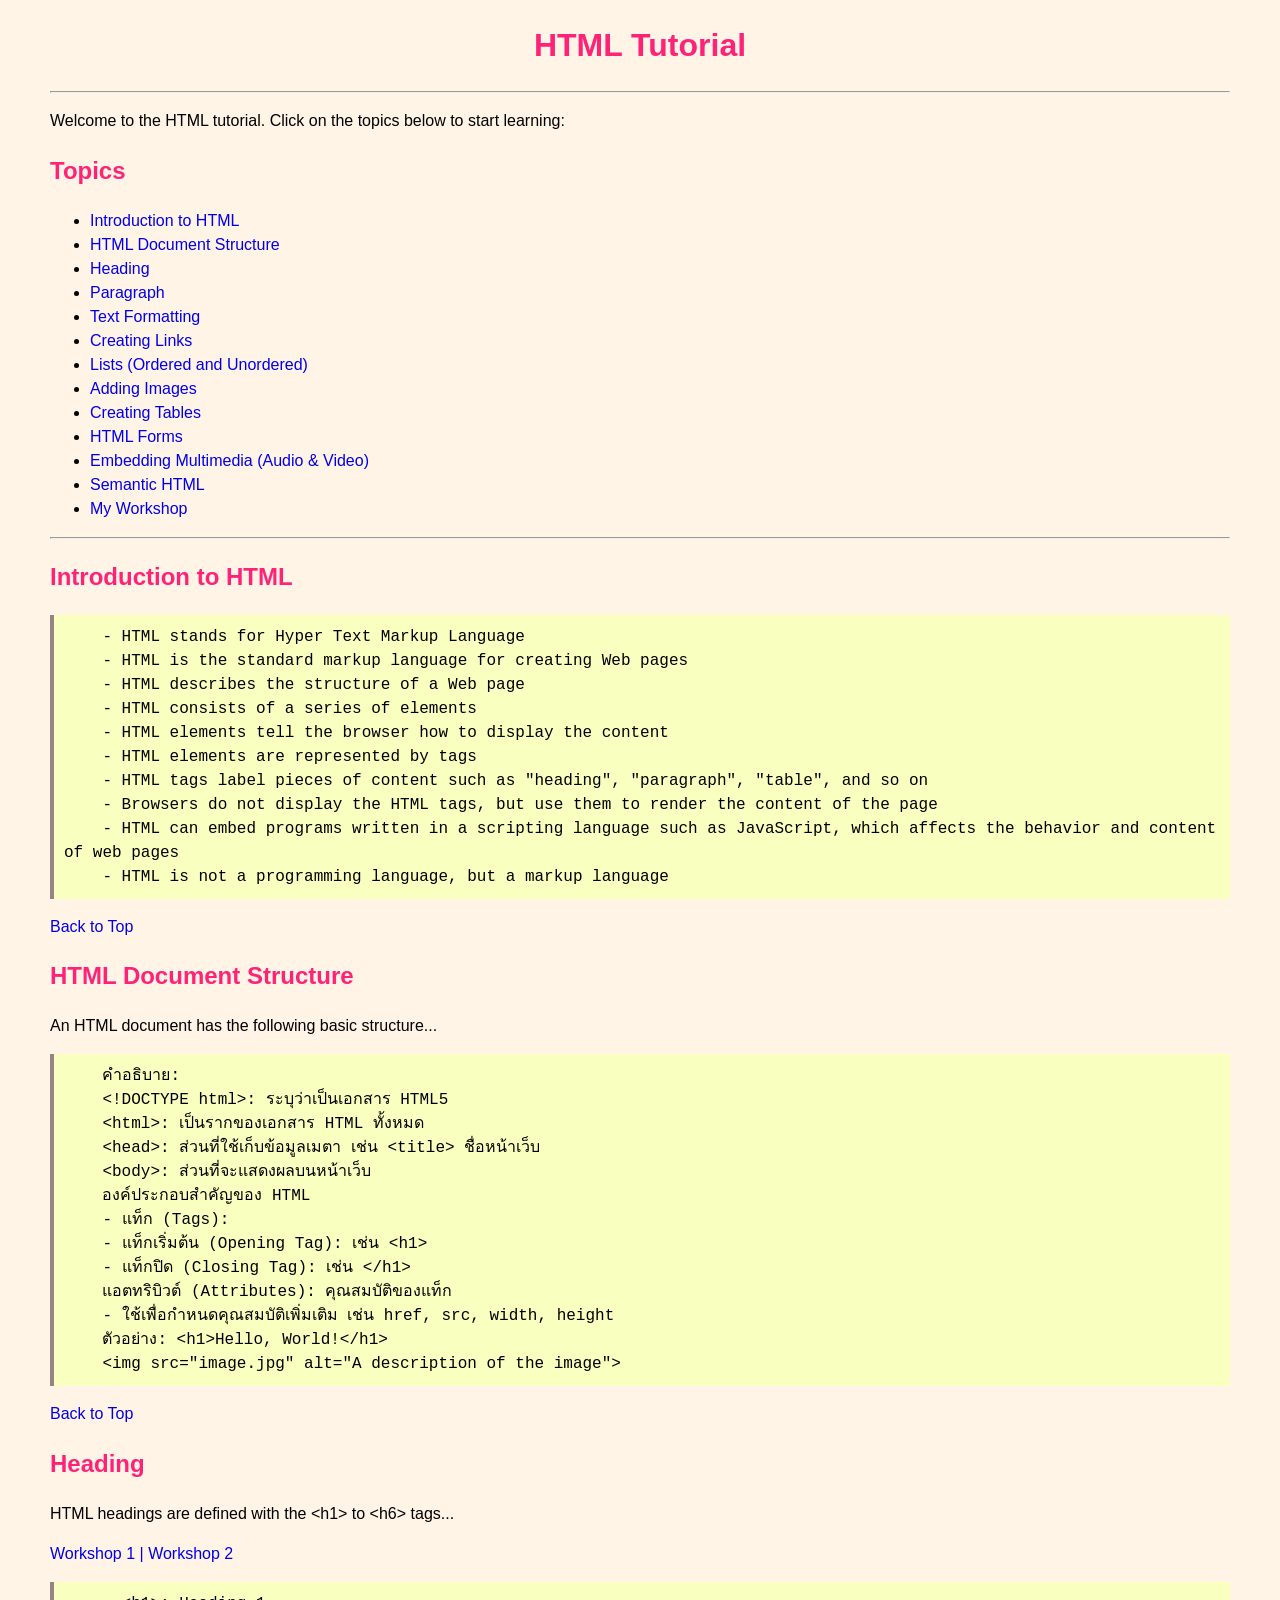
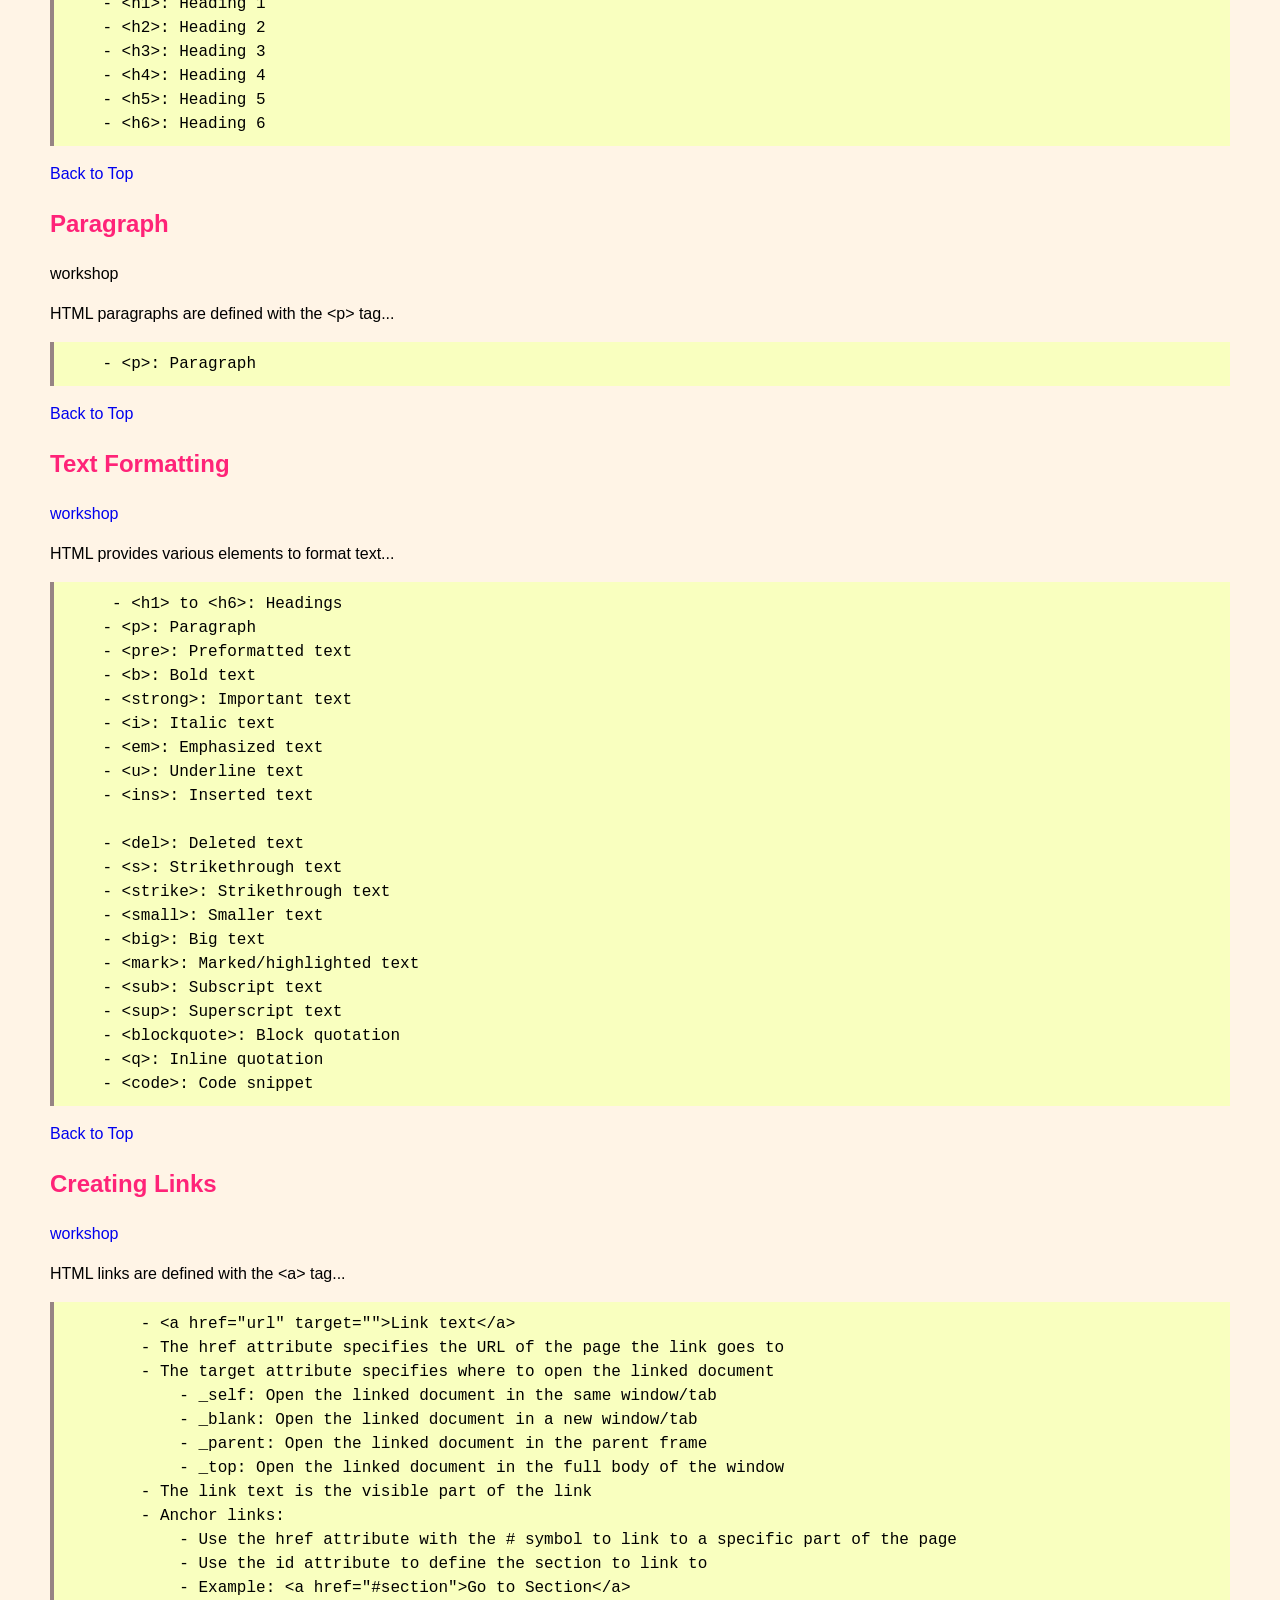
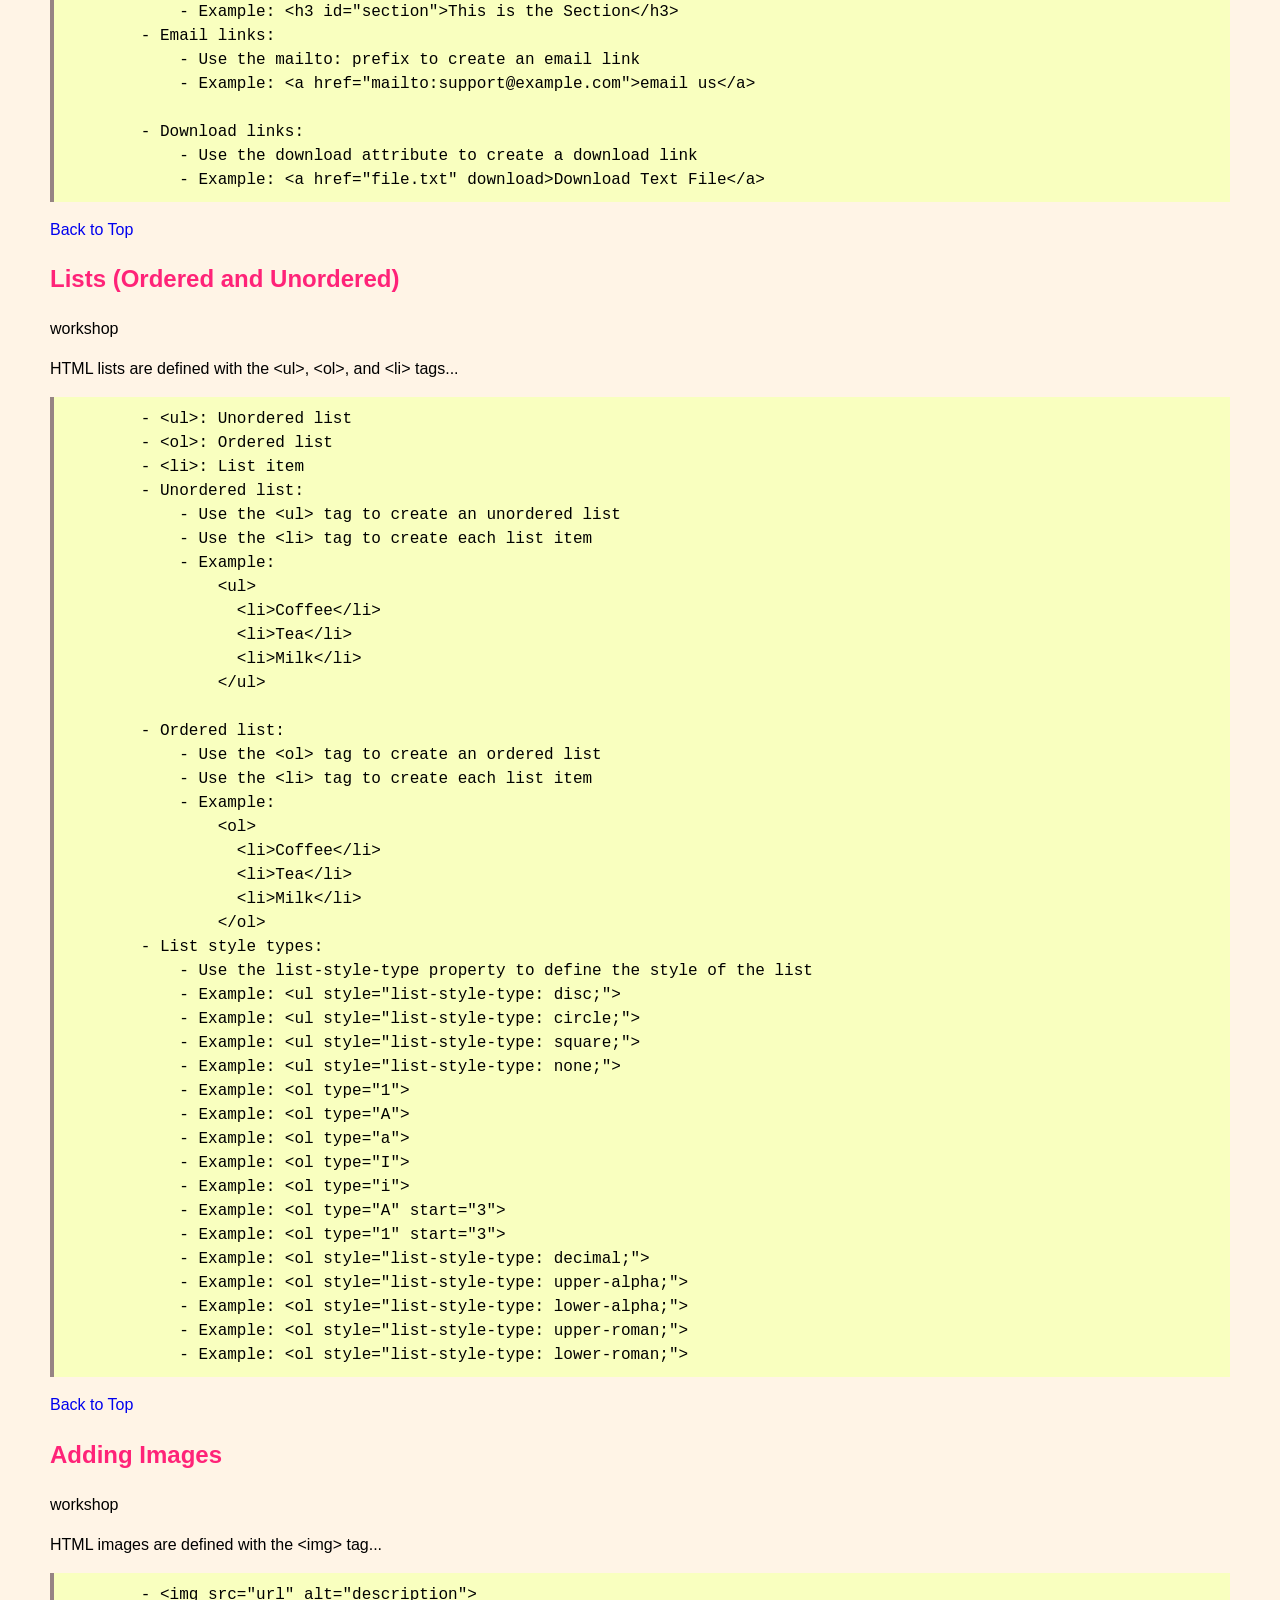
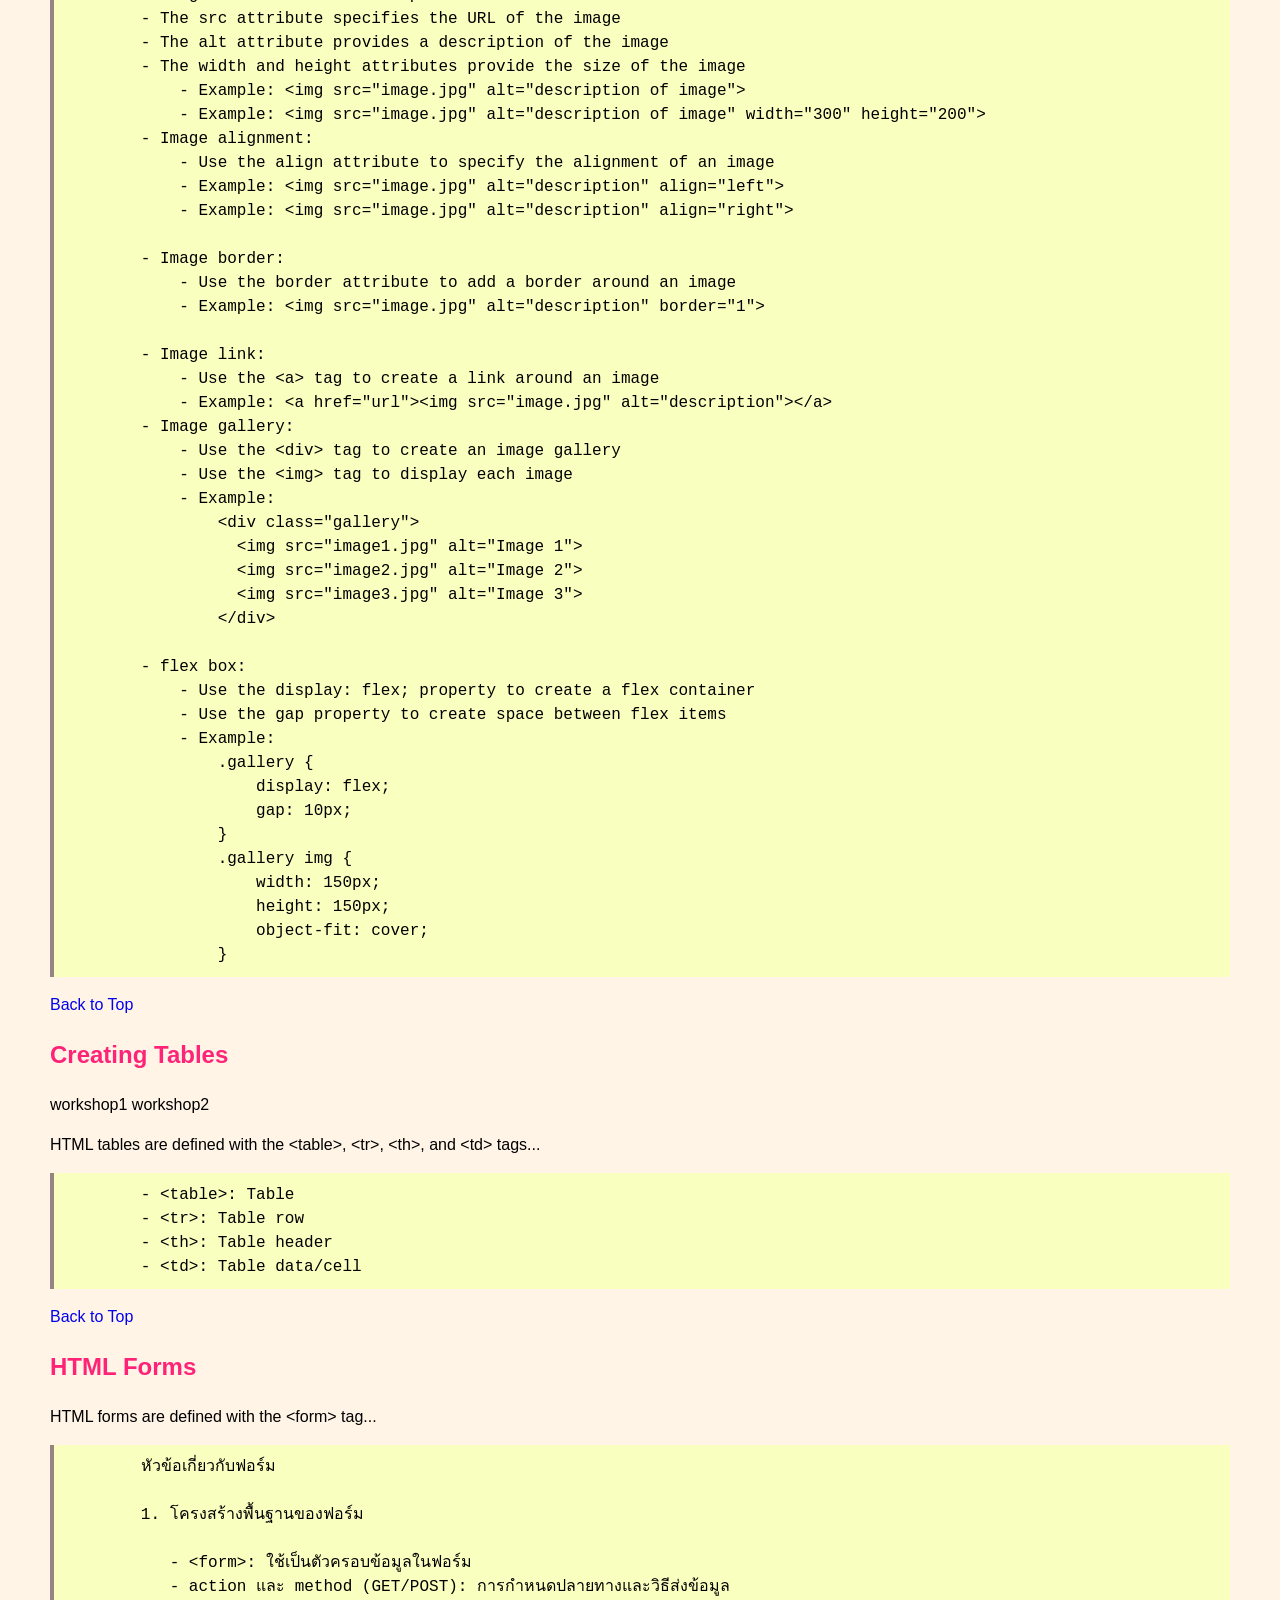
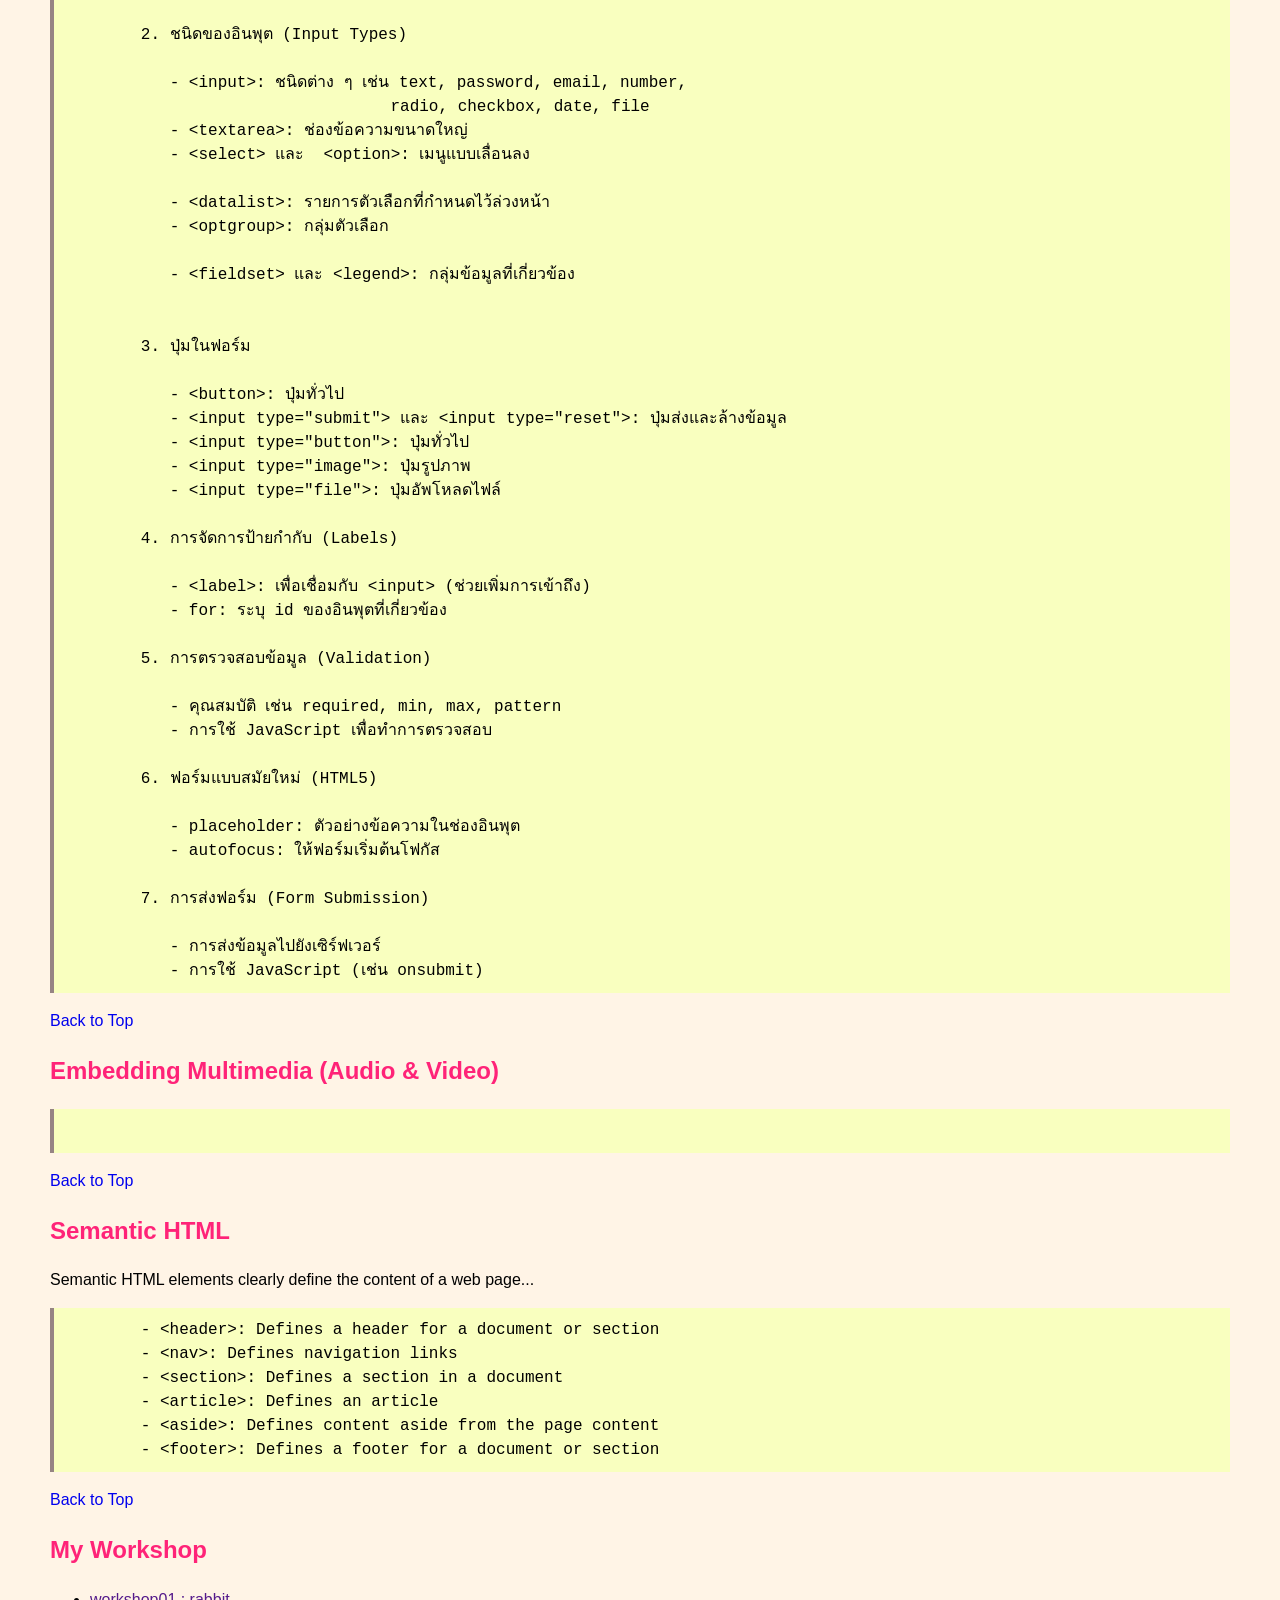
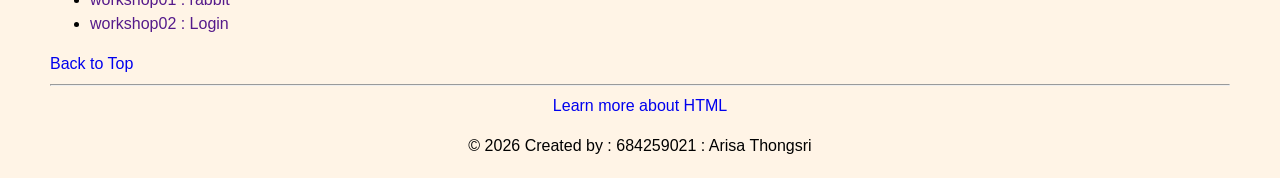
==== index.html @ 9a0ce516 "first commit" ====
<!DOCTYPE html>
<html lang="en">

<head>
    <meta charset="UTF-8">
    <meta name="viewport" content="width=device-width, initial-scale=1.0">
    <meta name="description" content="Learning aboutHTML">
    <title>HTML Tutorial : 684259021</title>


    <!-- คลุมแล้วใช้คำสั่ง ctrl+shift+p เลือกEmmet wrap ใส่แท็กที่ต้องการ เช่น a href-->
    <!-- Internal Style CSS -->
    <style>
        html {
            scroll-behavior: smooth;
            /*เลื่อนหน้าจอแบบนุ่มนวล ให้ใช้แยกออกมาข้างนอกจากbody*/
            line-height: 1.5;
        }

        body {
            font-family: Arial, sans-serif;
            background-color: rgb(255, 244, 230);
            margin: 20px 50px;
        }

        h1 {
            color: rgb(255, 35, 120);
            text-align: center;
        }

        h2 {
            color: rgb(255, 35, 120);
        }

        pre {
            background-color: rgb(249, 255, 191);
            padding: 10px;
            border-left: 4px solid #968484;

            white-space: pre-wrap;
            font-size: 16px;
        }

        a {
            text-decoration: none;
        }

        a:hover {
            color: red;
            /*text-decoration: underline; จิ้มแล้วมีเส้นใต้*/
        }

        .text-center

        /*class -> . อยู่ด้านหน้า*/
            {
            text-align: center;
        }
    </style>
</head>

<body>

    <h1 id="top">HTML Tutorial</h1>
    <hr>
    <p>Welcome to the HTML tutorial. Click on the topics below to start learning:</p>
    <h2>Topics</h2>

    <!-- Topics -->
    <ul>
        <li><a href="#introduction">Introduction to HTML</a></li>
        <li><a href="#structure">HTML Document Structure</a></li>
        <li><a href="#heading">Heading</a></li>
        <li><a href="#paragraph">Paragraph</a></li>
        <li><a href="#formatting">Text Formatting</a></li>
        <li><a href="#links">Creating Links</a></li>
        <li><a href="#lists">Lists (Ordered and Unordered)</a></li>
        <li><a href="#images">Adding Images</a></li>
        <li><a href="#tables">Creating Tables</a></li>
        <li><a href="#forms">HTML Forms</a></li>
        <li><a href="#multimedia">Embedding Multimedia (Audio & Video)</a></li>
        <li><a href="#semantic">Semantic HTML</a></li>
        <li><a href="#workshop">My Workshop</a></li>
    </ul>
    <hr>

    <!-- Content -->
    <h2 id="introduction">Introduction to HTML</h2>
    <pre>
    - HTML stands for Hyper Text Markup Language
    - HTML is the standard markup language for creating Web pages
    - HTML describes the structure of a Web page
    - HTML consists of a series of elements
    - HTML elements tell the browser how to display the content
    - HTML elements are represented by tags
    - HTML tags label pieces of content such as "heading", "paragraph", "table", and so on
    - Browsers do not display the HTML tags, but use them to render the content of the page
    - HTML can embed programs written in a scripting language such as JavaScript, which affects the behavior and content of web pages
    - HTML is not a programming language, but a markup language</pre>
    <a href="#top">Back to Top</a>


    <h2 id="structure">HTML Document Structure</h2>
    <p>An HTML document has the following basic structure...</p>
    <pre>
    คำอธิบาย:
    &lt;!DOCTYPE html&gt;: ระบุว่าเป็นเอกสาร HTML5
    &lt;html&gt;: เป็นรากของเอกสาร HTML ทั้งหมด
    &lt;head&gt;: ส่วนที่ใช้เก็บข้อมูลเมตา เช่น &lt;title&gt; ชื่อหน้าเว็บ
    &lt;body&gt;: ส่วนที่จะแสดงผลบนหน้าเว็บ
    องค์ประกอบสำคัญของ HTML
    - แท็ก (Tags):
    - แท็กเริ่มต้น (Opening Tag): เช่น &lt;h1&gt;
    - แท็กปิด (Closing Tag): เช่น &lt;/h1&gt;
    แอตทริบิวต์ (Attributes): คุณสมบัติของแท็ก
    - ใช้เพื่อกำหนดคุณสมบัติเพิ่มเติม เช่น href, src, width, height
    ตัวอย่าง: &lt;h1&gt;Hello, World!&lt;/h1&gt;
    &lt;img src="image.jpg" alt="A description of the image"&gt; </pre>
    <a href="#top">Back to Top</a>


    <h2 id="heading">Heading</h2>
    <p>HTML headings are defined with the &lt;h1&gt; to &lt;h6&gt; tags... </p>
    <a href="W03-01-heading.html">Workshop 1</a>
    <a href="W03-02-heading.html">| Workshop 2</a>
    <pre>
    - &lt;h1&gt;: Heading 1 
    - &lt;h2&gt;: Heading 2 
    - &lt;h3&gt;: Heading 3 
    - &lt;h4&gt;: Heading 4 
    - &lt;h5&gt;: Heading 5 
    - &lt;h6&gt;: Heading 6</pre>
    <a href="#top">Back to Top</a>


    <h2 id="paragraph">Paragraph</h2>
    <p>workshop</p>
    <p>HTML paragraphs are defined with the &lt;p&gt; tag...</p>
    <pre>
    - &lt;p&gt;: Paragraph </pre>
    <a href="#top">Back to Top</a>


    <h2 id="formatting">Text Formatting</h2>
    <a href="W04-01-formatting.html">workshop</a>
    <p>HTML provides various elements to format text...</p>
    <pre>
     - &lt;h1&gt; to &lt;h6&gt;: Headings 
    - &lt;p&gt;: Paragraph 
    - &lt;pre&gt;: Preformatted text 
    - &lt;b&gt;: Bold text 
    - &lt;strong&gt;: Important text 
    - &lt;i&gt;: Italic text 
    - &lt;em&gt;: Emphasized text 
    - &lt;u&gt;: Underline text 
    - &lt;ins&gt;: Inserted text 
     
    - &lt;del&gt;: Deleted text 
    - &lt;s&gt;: Strikethrough text 
    - &lt;strike&gt;: Strikethrough text 
    - &lt;small&gt;: Smaller text 
    - &lt;big&gt;: Big text 
    - &lt;mark&gt;: Marked/highlighted text 
    - &lt;sub&gt;: Subscript text 
    - &lt;sup&gt;: Superscript text 
    - &lt;blockquote&gt;: Block quotation 
    - &lt;q&gt;: Inline quotation 
    - &lt;code&gt;: Code snippet </pre>
    <a href="#top">Back to Top</a>


    <h2 id="links">Creating Links</h2>
    <a href="W06-01-link-and-img.html">workshop</a>
    <p>HTML links are defined with the &lt;a&gt; tag... </p>
    <pre>
        - &lt;a href="url" target=""&gt;Link text&lt;/a&gt; 
        - The href attribute specifies the URL of the page the link goes to 
        - The target attribute specifies where to open the linked document 
            - _self: Open the linked document in the same window/tab 
            - _blank: Open the linked document in a new window/tab 
            - _parent: Open the linked document in the parent frame 
            - _top: Open the linked document in the full body of the window 
        - The link text is the visible part of the link 
        - Anchor links: 
            - Use the href attribute with the # symbol to link to a specific part of the page 
            - Use the id attribute to define the section to link to 
            - Example: &lt;a href="#section"&gt;Go to Section&lt;/a&gt; 
            - Example: &lt;h3 id="section"&gt;This is the Section&lt;/h3&gt; 
        - Email links: 
            - Use the mailto: prefix to create an email link 
            - Example: &lt;a href="mailto:support@example.com">email us&lt;/a&gt; 
       
        - Download links: 
            - Use the download attribute to create a download link 
            - Example: &lt;a href="file.txt" download&gt;Download Text File&lt;/a&gt;</pre>
    <a href="#top">Back to Top</a>


    <h2 id="lists">Lists (Ordered and Unordered)</h2>
    <p>workshop</p>
    <p>HTML lists are defined with the &lt;ul&gt;, &lt;ol&gt;, and &lt;li&gt; tags...</p>
    <pre>
        - &lt;ul&gt;: Unordered list 
        - &lt;ol&gt;: Ordered list 
        - &lt;li&gt;: List item 
        - Unordered list: 
            - Use the &lt;ul&gt; tag to create an unordered list 
            - Use the &lt;li&gt; tag to create each list item 
            - Example: 
                &lt;ul&gt; 
                  &lt;li&gt;Coffee&lt;/li&gt; 
                  &lt;li&gt;Tea&lt;/li&gt; 
                  &lt;li&gt;Milk&lt;/li&gt; 
                &lt;/ul&gt; 
       
        - Ordered list: 
            - Use the &lt;ol&gt; tag to create an ordered list 
            - Use the &lt;li&gt; tag to create each list item 
            - Example: 
                &lt;ol&gt; 
                  &lt;li&gt;Coffee&lt;/li&gt; 
                  &lt;li&gt;Tea&lt;/li&gt; 
                  &lt;li&gt;Milk&lt;/li&gt; 
                &lt;/ol&gt; 
        - List style types: 
            - Use the list-style-type property to define the style of the list 
            - Example: &lt;ul style="list-style-type: disc;"&gt; 
            - Example: &lt;ul style="list-style-type: circle;"&gt; 
            - Example: &lt;ul style="list-style-type: square;"&gt; 
            - Example: &lt;ul style="list-style-type: none;"&gt; 
            - Example: &lt;ol type="1"&gt; 
            - Example: &lt;ol type="A"&gt; 
            - Example: &lt;ol type="a"&gt; 
            - Example: &lt;ol type="I"&gt; 
            - Example: &lt;ol type="i"&gt; 
            - Example: &lt;ol type="A" start="3"&gt; 
            - Example: &lt;ol type="1" start="3"&gt; 
            - Example: &lt;ol style="list-style-type: decimal;"&gt; 
            - Example: &lt;ol style="list-style-type: upper-alpha;"&gt; 
            - Example: &lt;ol style="list-style-type: lower-alpha;"&gt; 
            - Example: &lt;ol style="list-style-type: upper-roman;"&gt; 
            - Example: &lt;ol style="list-style-type: lower-roman;"&gt;</pre>
    <a href="#top">Back to Top</a>


    <h2 id="images">Adding Images</h2>
    <p>workshop</p>
    <p>HTML images are defined with the &lt;img&gt; tag...</p>
    <pre>
        - &lt;img src="url" alt="description"&gt; 
        - The src attribute specifies the URL of the image 
        - The alt attribute provides a description of the image 
        - The width and height attributes provide the size of the image 
            - Example: &lt;img src="image.jpg" alt="description of image"&gt; 
            - Example: &lt;img src="image.jpg" alt="description of image" width="300" height="200"&gt; 
        - Image alignment: 
            - Use the align attribute to specify the alignment of an image 
            - Example: &lt;img src="image.jpg" alt="description" align="left"&gt; 
            - Example: &lt;img src="image.jpg" alt="description" align="right"&gt; 
       
        - Image border: 
            - Use the border attribute to add a border around an image 
            - Example: &lt;img src="image.jpg" alt="description" border="1"&gt; 
       
        - Image link: 
            - Use the &lt;a&gt; tag to create a link around an image 
            - Example: &lt;a href="url"&gt;&lt;img src="image.jpg" alt="description"&gt;&lt;/a&gt; 
        - Image gallery: 
            - Use the &lt;div&gt; tag to create an image gallery 
            - Use the &lt;img&gt; tag to display each image 
            - Example: 
                &lt;div class="gallery"&gt; 
                  &lt;img src="image1.jpg" alt="Image 1"&gt; 
                  &lt;img src="image2.jpg" alt="Image 2"&gt; 
                  &lt;img src="image3.jpg" alt="Image 3"&gt; 
                &lt;/div&gt; 
       
        - flex box: 
            - Use the display: flex; property to create a flex container 
            - Use the gap property to create space between flex items 
            - Example: 
                .gallery { 
                    display: flex; 
                    gap: 10px; 
                } 
                .gallery img { 
                    width: 150px; 
                    height: 150px; 
                    object-fit: cover; 
                } </pre>
    <a href="#top">Back to Top</a>


    <h2 id="tables">Creating Tables</h2>
    <p>workshop1 workshop2</p>
    <p>HTML tables are defined with the &lt;table&gt;, &lt;tr&gt;, &lt;th&gt;, and &lt;td&gt; tags...</p>
    <pre>
        - &lt;table&gt;: Table 
        - &lt;tr&gt;: Table row 
        - &lt;th&gt;: Table header 
        - &lt;td&gt;: Table data/cell </pre>
    <a href="#top">Back to Top</a>


    <h2 id="forms">HTML Forms</h2>
    <p>HTML forms are defined with the &lt;form&gt; tag... </p>
    <pre>
        หัวข้อเกี่ยวกับฟอร์ม 
     
        1. โครงสร้างพื้นฐานของฟอร์ม 
     
           - &lt;form>: ใช้เป็นตัวครอบข้อมูลในฟอร์ม 
           - action และ method (GET/POST): การกำหนดปลายทางและวิธีส่งข้อมูล 
     
        2. ชนิดของอินพุต (Input Types) 
     
           - &lt;input>: ชนิดต่าง ๆ เช่น text, password, email, number,  
                                  radio, checkbox, date, file 
           - &lt;textarea>: ช่องข้อความขนาดใหญ่ 
           - &lt;select> และ  &lt;option>: เมนูแบบเลื่อนลง   
     
           - &lt;datalist>: รายการตัวเลือกที่กำหนดไว้ล่วงหน้า 
           - &lt;optgroup>: กลุ่มตัวเลือก 
     
           - &lt;fieldset> และ &lt;legend>: กลุ่มข้อมูลที่เกี่ยวข้อง 
     
     
        3. ปุ่มในฟอร์ม 
     
           - &lt;button>: ปุ่มทั่วไป 
           - &lt;input type="submit"> และ &lt;input type="reset">: ปุ่มส่งและล้างข้อมูล 
           - &lt;input type="button">: ปุ่มทั่วไป 
           - &lt;input type="image">: ปุ่มรูปภาพ 
           - &lt;input type="file">: ปุ่มอัพโหลดไฟล์ 
     
        4. การจัดการป้ายกำกับ (Labels) 
     
           - &lt;label>: เพื่อเชื่อมกับ &lt;input> (ช่วยเพิ่มการเข้าถึง) 
           - for: ระบุ id ของอินพุตที่เกี่ยวข้อง 
     
        5. การตรวจสอบข้อมูล (Validation) 
     
           - คุณสมบัติ เช่น required, min, max, pattern 
           - การใช้ JavaScript เพื่อทำการตรวจสอบ 
     
        6. ฟอร์มแบบสมัยใหม่ (HTML5) 
     
           - placeholder: ตัวอย่างข้อความในช่องอินพุต 
           - autofocus: ให้ฟอร์มเริ่มต้นโฟกัส 
     
        7. การส่งฟอร์ม (Form Submission) 
     
           - การส่งข้อมูลไปยังเซิร์ฟเวอร์ 
           - การใช้ JavaScript (เช่น onsubmit)</pre>
    <a href="#top">Back to Top</a>


    <h2 id="multimedia">Embedding Multimedia (Audio & Video)</h2>
    <pre>

</pre>
    <a href="#top">Back to Top</a>


    <h2 id="semantic">Semantic HTML</h2>
    <p>Semantic HTML elements clearly define the content of a web page...</p>
    <pre>
        - &lt;header&gt;: Defines a header for a document or section 
        - &lt;nav&gt;: Defines navigation links 
        - &lt;section&gt;: Defines a section in a document 
        - &lt;article&gt;: Defines an article 
        - &lt;aside&gt;: Defines content aside from the page content 
        - &lt;footer&gt;: Defines a footer for a document or section 
</pre>
    <a href="#top">Back to Top</a>


    <h2 id="workshop">My Workshop</h2>
    <ul>
        <li><a href="">workshop01 : rabbit</a></li>
        <li><a href="">workshop02 : Login</a></li>
    </ul>
    <a href="#top">Back to Top</a>
    <hr>

    <div class="text-center">
        <a href="https://www.w3schools.com/html/default.asp" class="">Learn more about HTML</a>
        <p>&copy; 2026 Created by : 684259021 : Arisa Thongsri</p>
    </div>

</body>

</html>

</html>
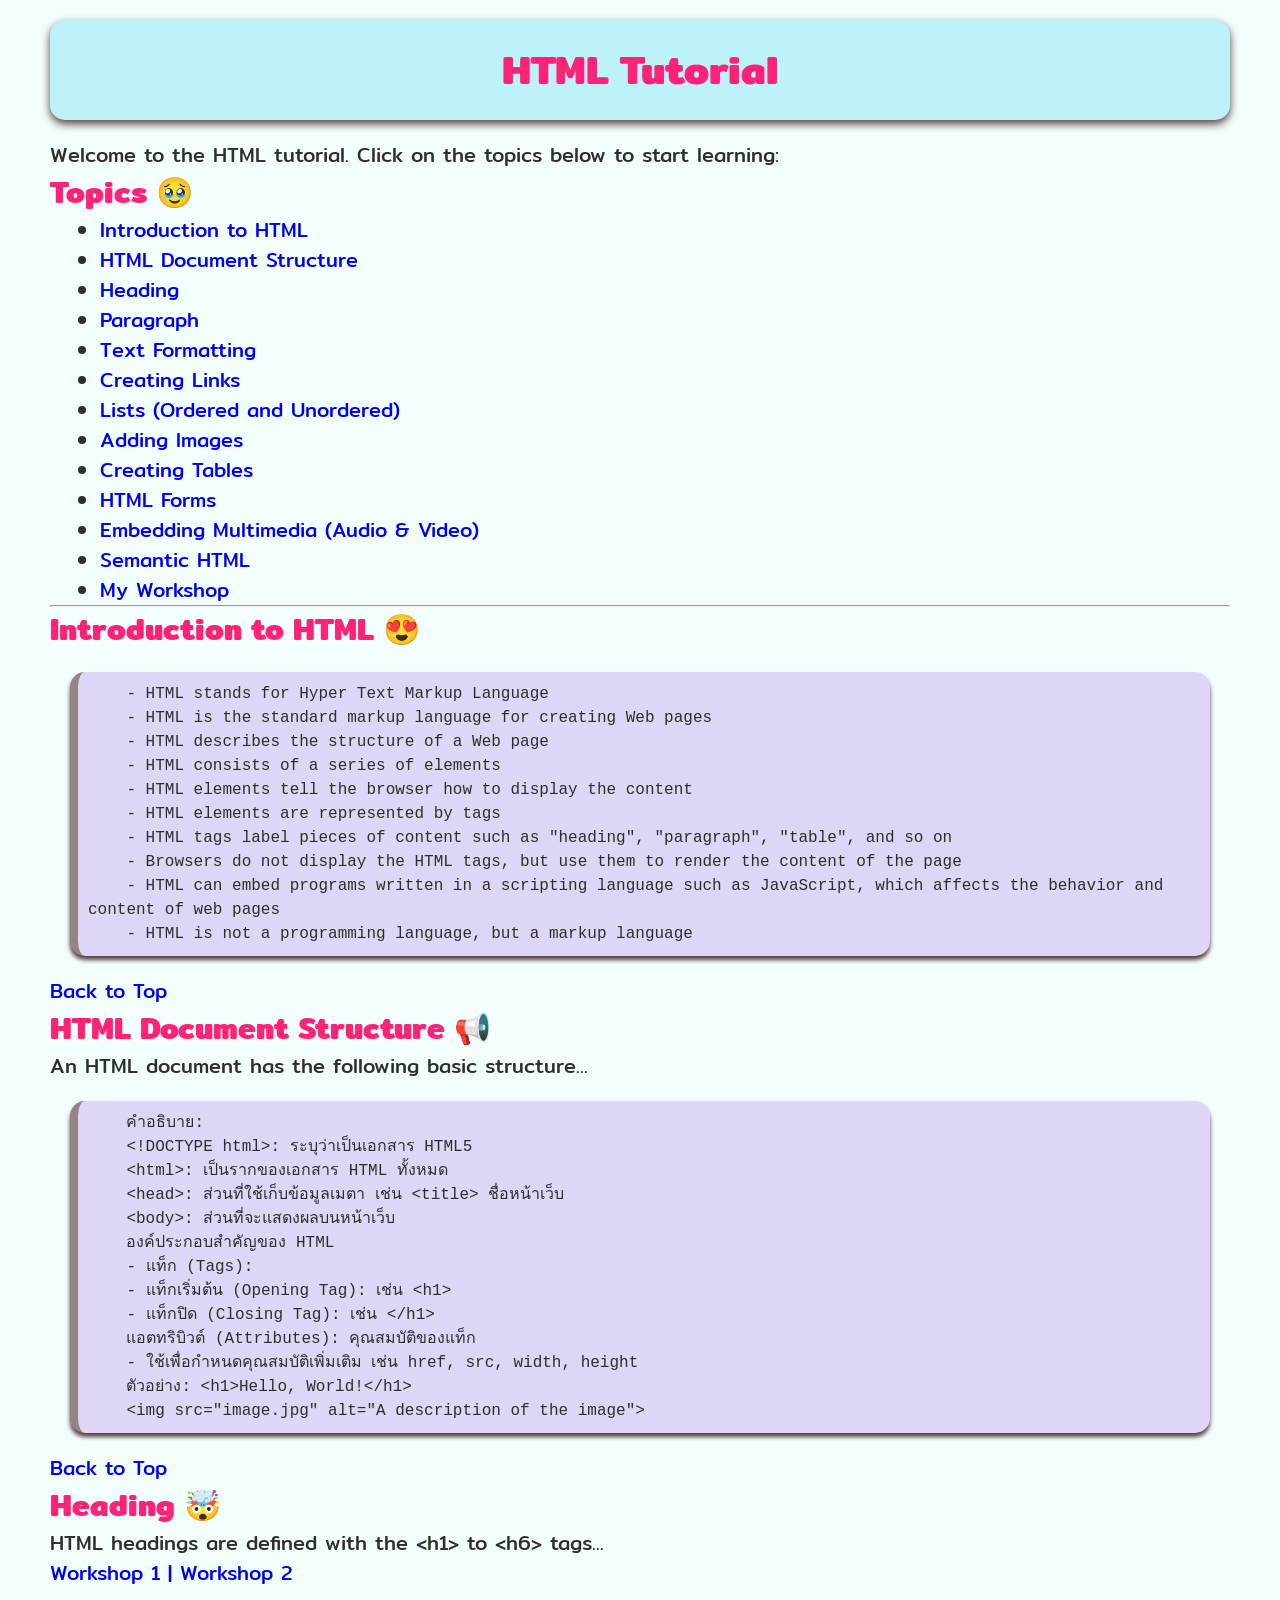
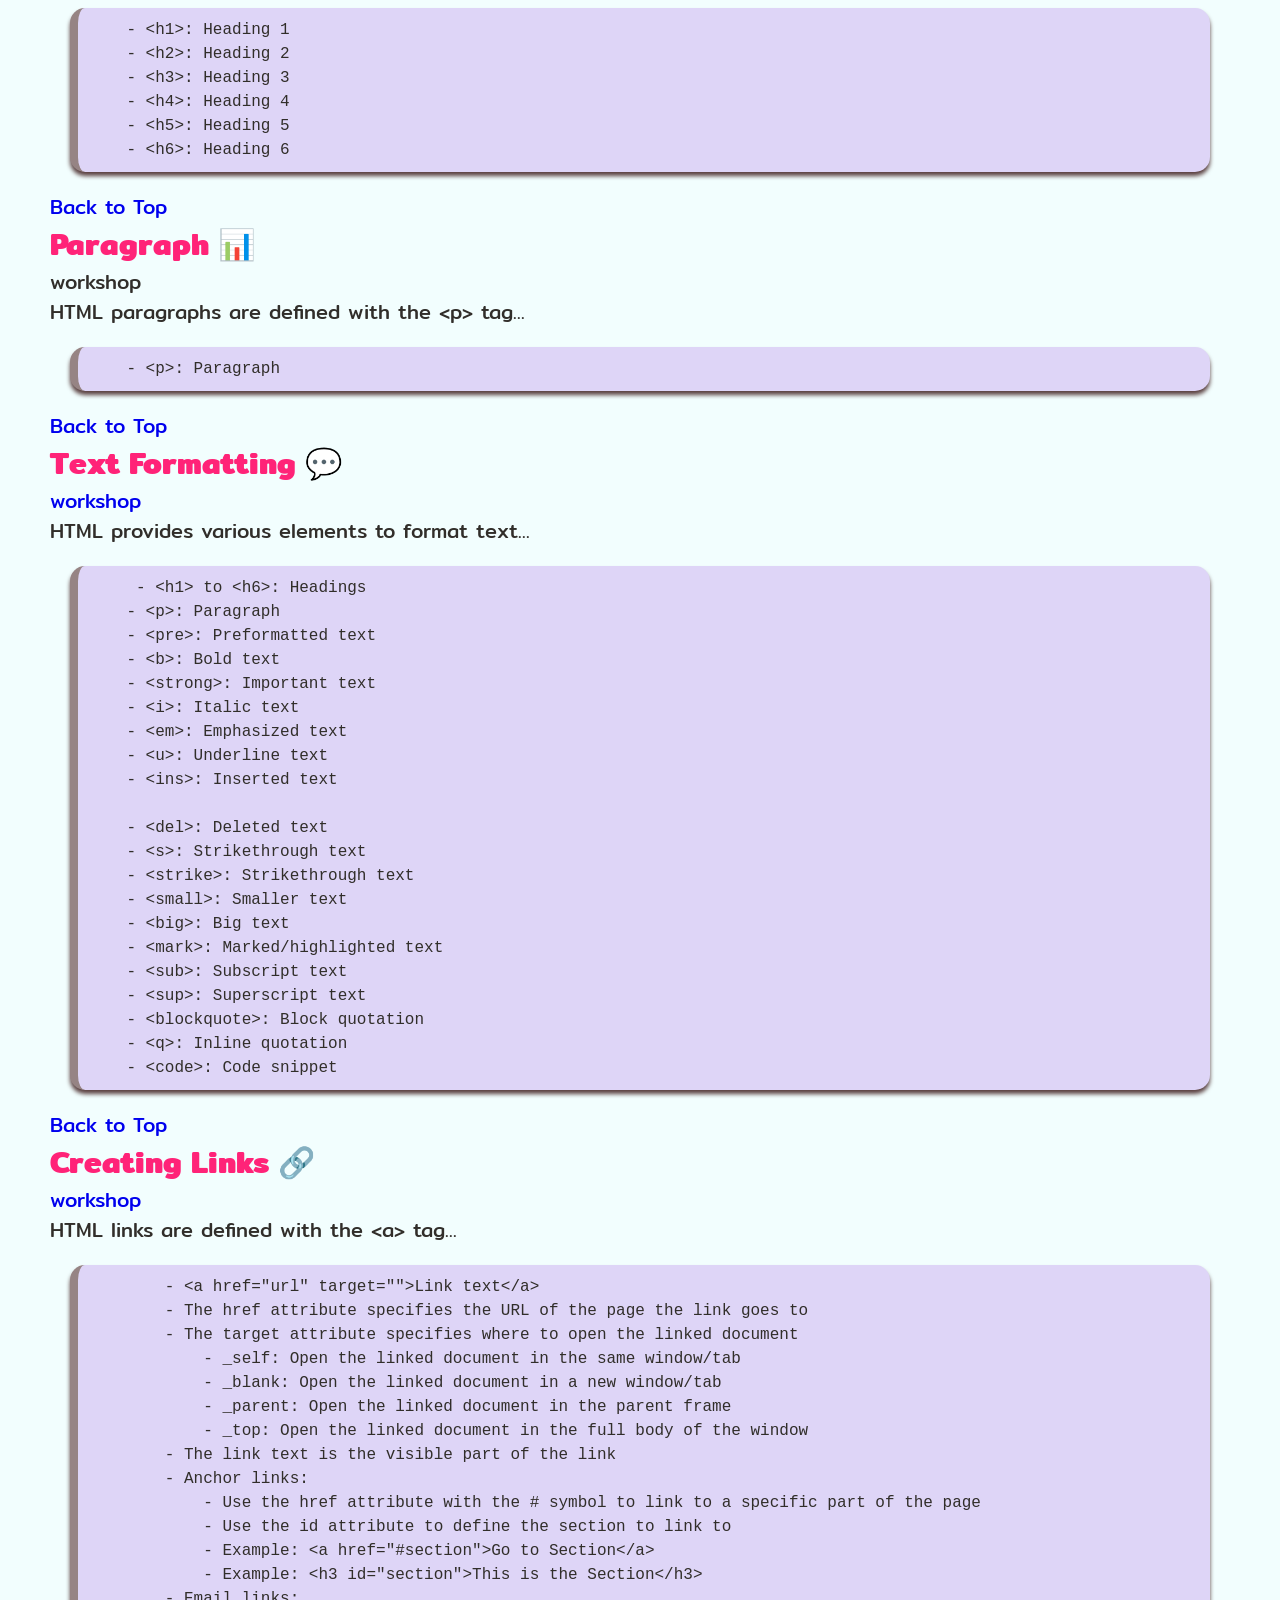
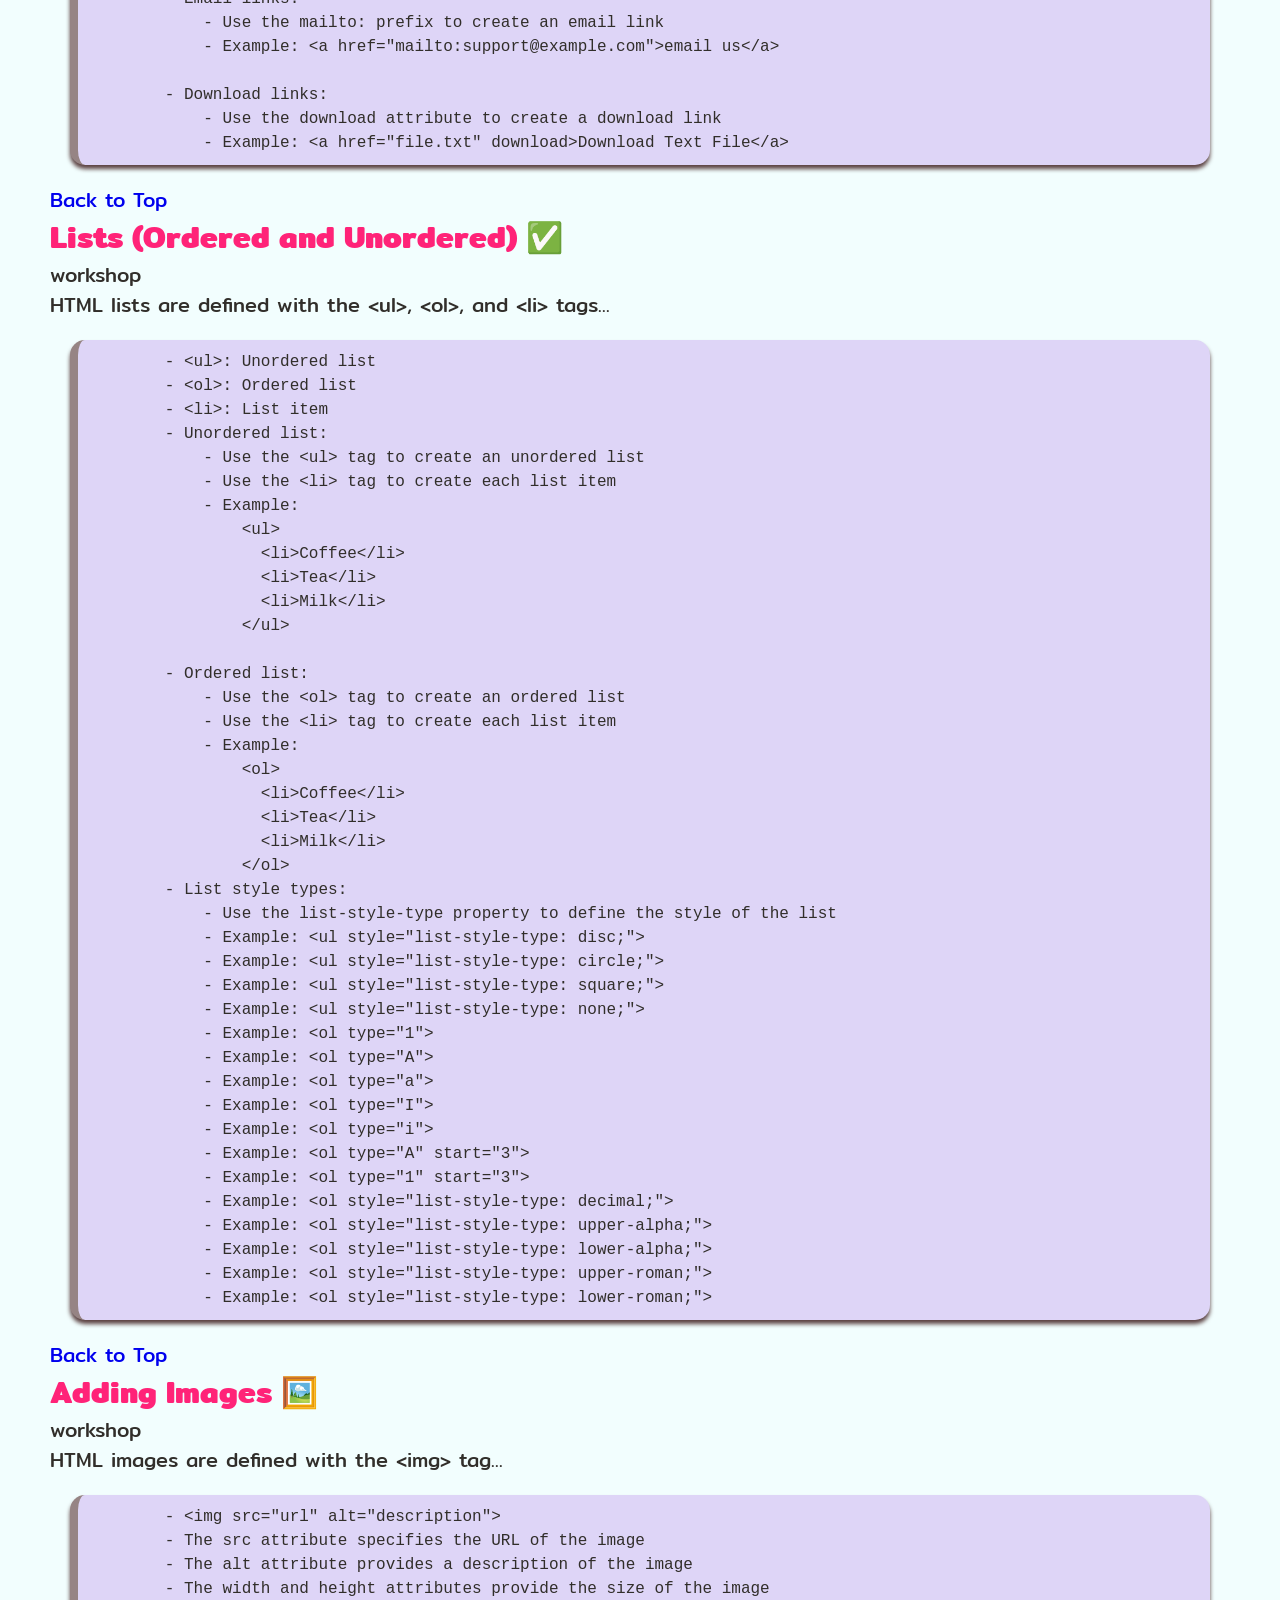
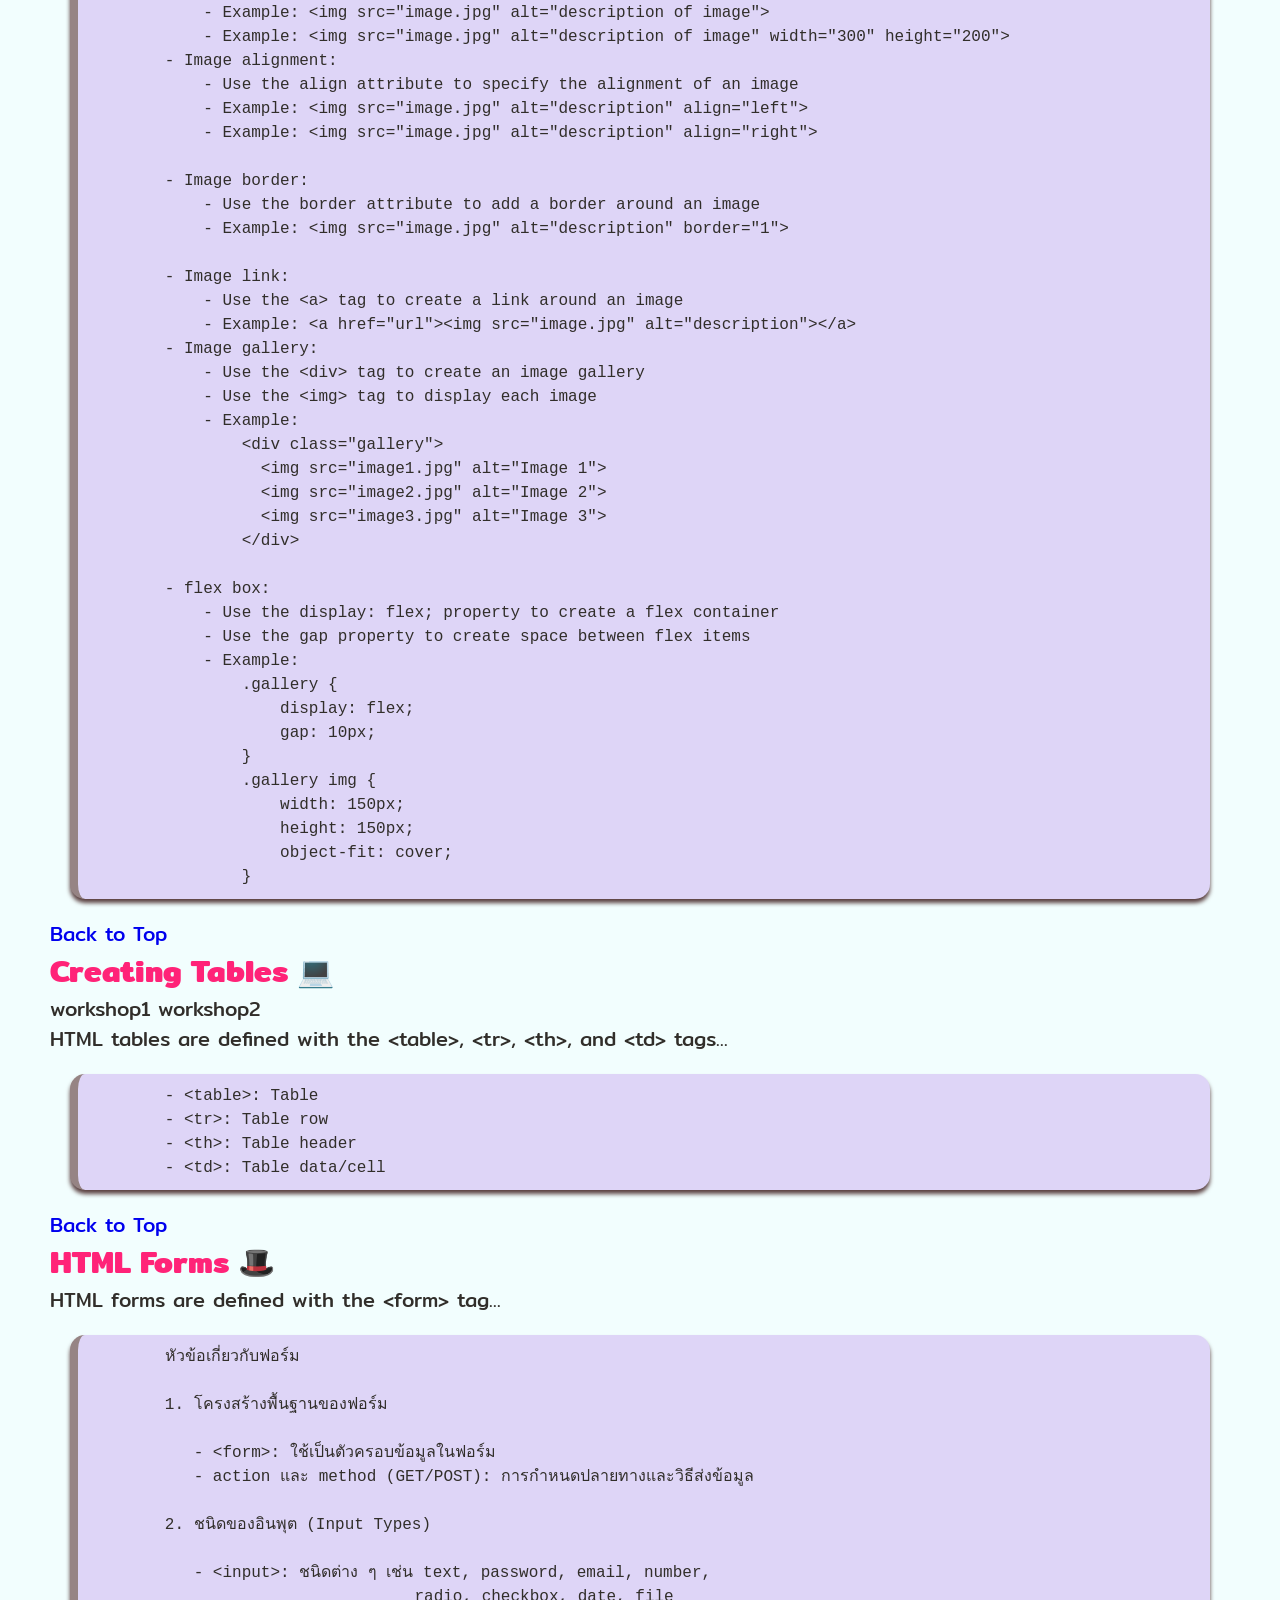
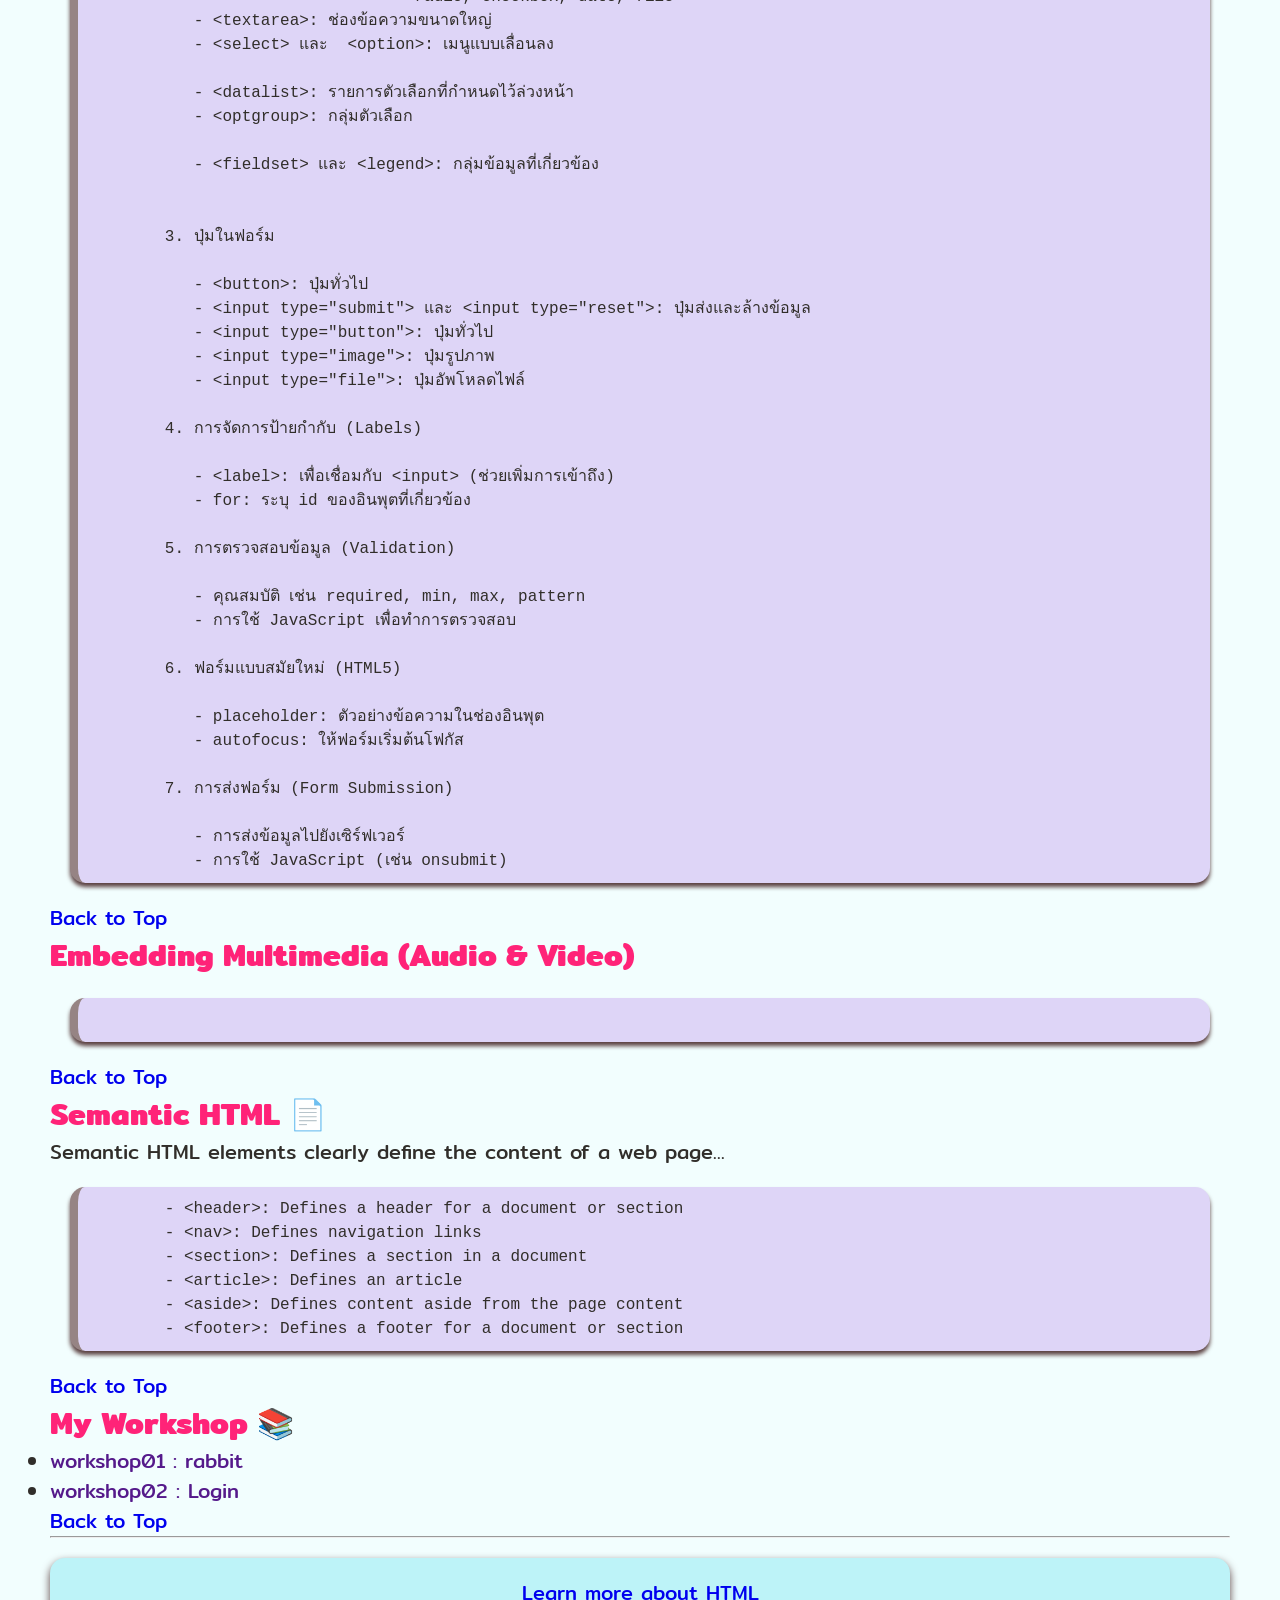
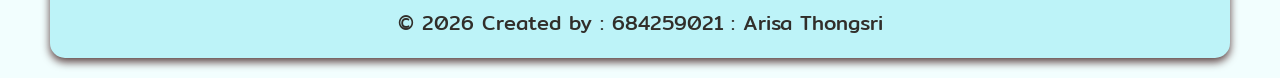
==== commit 55f303eb: "css-index" ====
--- a/index.html
+++ b/index.html
@@ -5,12 +5,17 @@
     <meta charset="UTF-8">
     <meta name="viewport" content="width=device-width, initial-scale=1.0">
     <meta name="description" content="Learning aboutHTML">
+    <link rel="stylesheet" href="css/W11-css-index.css">
+    <!-- Google font -->
+    <link rel="preconnect" href="https://fonts.googleapis.com">
+    <link rel="preconnect" href="https://fonts.gstatic.com" crossorigin>
+    <link href="https://fonts.googleapis.com/css2?family=Mitr:wght@300;400;500&display=swap" rel="stylesheet">
     <title>HTML Tutorial : 684259021</title>
 
 
     <!-- คลุมแล้วใช้คำสั่ง ctrl+shift+p เลือกEmmet wrap ใส่แท็กที่ต้องการ เช่น a href-->
     <!-- Internal Style CSS -->
-    <style>
+    <!-- <style>
         html {
             scroll-behavior: smooth;
             /*เลื่อนหน้าจอแบบนุ่มนวล ให้ใช้แยกออกมาข้างนอกจากbody*/
@@ -18,7 +23,7 @@
         }
 
         body {
-            font-family: Arial, sans-serif;
+            /* font-family: Arial, sans-serif; */
             background-color: rgb(255, 244, 230);
             margin: 20px 50px;
         }
@@ -56,36 +61,38 @@
             {
             text-align: center;
         }
-    </style>
+    </style> -->
 </head>
 
 <body>
 
     <h1 id="top">HTML Tutorial</h1>
+    <!-- <hr> -->
+    <p>Welcome to the HTML tutorial. Click on the topics below to start learning:</p>
+    <h2>Topics 🥹</h2>
+
+    <!-- Topics -->
+    <div class="topics">
+        <ul>
+            <li><a href="#introduction">Introduction to HTML</a></li>
+            <li><a href="#structure">HTML Document Structure</a></li>
+            <li><a href="#heading">Heading</a></li>
+            <li><a href="#paragraph">Paragraph</a></li>
+            <li><a href="#formatting">Text Formatting</a></li>
+            <li><a href="#links">Creating Links</a></li>
+            <li><a href="#lists">Lists (Ordered and Unordered)</a></li>
+            <li><a href="#images">Adding Images</a></li>
+            <li><a href="#tables">Creating Tables</a></li>
+            <li><a href="#forms">HTML Forms</a></li>
+            <li><a href="#multimedia">Embedding Multimedia (Audio & Video)</a></li>
+            <li><a href="#semantic">Semantic HTML</a></li>
+            <li><a href="#workshop">My Workshop</a></li>
+        </ul>
+    </div>
     <hr>
-    <p>Welcome to the HTML tutorial. Click on the topics below to start learning:</p>
-    <h2>Topics</h2>
-
-    <!-- Topics -->
-    <ul>
-        <li><a href="#introduction">Introduction to HTML</a></li>
-        <li><a href="#structure">HTML Document Structure</a></li>
-        <li><a href="#heading">Heading</a></li>
-        <li><a href="#paragraph">Paragraph</a></li>
-        <li><a href="#formatting">Text Formatting</a></li>
-        <li><a href="#links">Creating Links</a></li>
-        <li><a href="#lists">Lists (Ordered and Unordered)</a></li>
-        <li><a href="#images">Adding Images</a></li>
-        <li><a href="#tables">Creating Tables</a></li>
-        <li><a href="#forms">HTML Forms</a></li>
-        <li><a href="#multimedia">Embedding Multimedia (Audio & Video)</a></li>
-        <li><a href="#semantic">Semantic HTML</a></li>
-        <li><a href="#workshop">My Workshop</a></li>
-    </ul>
-    <hr>
 
     <!-- Content -->
-    <h2 id="introduction">Introduction to HTML</h2>
+    <h2 id="introduction">Introduction to HTML 😍</h2>
     <pre>
     - HTML stands for Hyper Text Markup Language
     - HTML is the standard markup language for creating Web pages
@@ -100,7 +107,7 @@
     <a href="#top">Back to Top</a>
 
 
-    <h2 id="structure">HTML Document Structure</h2>
+    <h2 id="structure">HTML Document Structure 📢</h2>
     <p>An HTML document has the following basic structure...</p>
     <pre>
     คำอธิบาย:
@@ -119,7 +126,7 @@
     <a href="#top">Back to Top</a>
 
 
-    <h2 id="heading">Heading</h2>
+    <h2 id="heading">Heading 🤯</h2>
     <p>HTML headings are defined with the &lt;h1&gt; to &lt;h6&gt; tags... </p>
     <a href="W03-01-heading.html">Workshop 1</a>
     <a href="W03-02-heading.html">| Workshop 2</a>
@@ -133,7 +140,7 @@
     <a href="#top">Back to Top</a>
 
 
-    <h2 id="paragraph">Paragraph</h2>
+    <h2 id="paragraph">Paragraph 📊</h2>
     <p>workshop</p>
     <p>HTML paragraphs are defined with the &lt;p&gt; tag...</p>
     <pre>
@@ -141,7 +148,7 @@
     <a href="#top">Back to Top</a>
 
 
-    <h2 id="formatting">Text Formatting</h2>
+    <h2 id="formatting">Text Formatting 💬</h2>
     <a href="W04-01-formatting.html">workshop</a>
     <p>HTML provides various elements to format text...</p>
     <pre>
@@ -169,7 +176,7 @@
     <a href="#top">Back to Top</a>
 
 
-    <h2 id="links">Creating Links</h2>
+    <h2 id="links">Creating Links 🔗</h2>
     <a href="W06-01-link-and-img.html">workshop</a>
     <p>HTML links are defined with the &lt;a&gt; tag... </p>
     <pre>
@@ -196,7 +203,7 @@
     <a href="#top">Back to Top</a>
 
 
-    <h2 id="lists">Lists (Ordered and Unordered)</h2>
+    <h2 id="lists">Lists (Ordered and Unordered) ✅</h2>
     <p>workshop</p>
     <p>HTML lists are defined with the &lt;ul&gt;, &lt;ol&gt;, and &lt;li&gt; tags...</p>
     <pre>
@@ -243,7 +250,7 @@
     <a href="#top">Back to Top</a>
 
 
-    <h2 id="images">Adding Images</h2>
+    <h2 id="images">Adding Images 🖼️</h2>
     <p>workshop</p>
     <p>HTML images are defined with the &lt;img&gt; tag...</p>
     <pre>
@@ -291,7 +298,7 @@
     <a href="#top">Back to Top</a>
 
 
-    <h2 id="tables">Creating Tables</h2>
+    <h2 id="tables">Creating Tables 💻</h2>
     <p>workshop1 workshop2</p>
     <p>HTML tables are defined with the &lt;table&gt;, &lt;tr&gt;, &lt;th&gt;, and &lt;td&gt; tags...</p>
     <pre>
@@ -302,7 +309,7 @@
     <a href="#top">Back to Top</a>
 
 
-    <h2 id="forms">HTML Forms</h2>
+    <h2 id="forms">HTML Forms 🎩</h2>
     <p>HTML forms are defined with the &lt;form&gt; tag... </p>
     <pre>
         หัวข้อเกี่ยวกับฟอร์ม 
@@ -362,7 +369,7 @@
     <a href="#top">Back to Top</a>
 
 
-    <h2 id="semantic">Semantic HTML</h2>
+    <h2 id="semantic">Semantic HTML 📄</h2>
     <p>Semantic HTML elements clearly define the content of a web page...</p>
     <pre>
         - &lt;header&gt;: Defines a header for a document or section 
@@ -375,7 +382,7 @@
     <a href="#top">Back to Top</a>
 
 
-    <h2 id="workshop">My Workshop</h2>
+    <h2 id="workshop">My Workshop 📚</h2>
     <ul>
         <li><a href="">workshop01 : rabbit</a></li>
         <li><a href="">workshop02 : Login</a></li>
--- a/css/W11-css-index.css
+++ b/css/W11-css-index.css
@@ -0,0 +1,81 @@
+* {
+    margin: 0px;
+    padding: 0px;
+    box-sizing: border-box;
+}
+
+body {
+    font-family: "Mitr";
+    background-color: rgb(242, 254, 254);
+    color: rgb(49, 46, 42);
+    line-height: 1.5;
+    font-size: 20px;
+
+    padding: 20px 50px;
+}
+
+html {
+    scroll-behavior: smooth;
+    /*เลื่อนหน้าจอแบบนุ่มนวล ให้ใช้แยกออกมาข้างนอกจากbody*/
+    line-height: 1.5;
+}
+
+h1 {
+    color: rgb(255, 35, 120);
+    text-align: center;
+}
+
+h2 {
+    color: rgb(255, 35, 120);
+}
+
+pre {
+    background-color: rgb(222, 213, 247);
+    padding: 10px;
+    border-left: 8px solid #968484;
+
+    white-space: pre-wrap;
+    font-size: 16px;
+
+    border-radius: 15px;
+    box-shadow: 0 4px 4px #5a4040;
+    margin: 20px;
+}
+
+a {
+    text-decoration: none;
+}
+
+a:hover {
+    color: red;
+    /*text-decoration: underline; จิ้มแล้วมีเส้นใต้*/
+    background-color: white;
+    padding: 5px;
+    border-radius: 15px;
+}
+
+.text-center{
+    text-align: center;
+    background-color: #bdf3f8;
+    border-radius: 15px;
+    box-shadow: 0 4px 8px #5a4040;
+    margin-top: 20px;
+    padding: 20px;
+}
+/*class -> . อยู่ด้านหน้า*/
+/* id -> # อยู่ด้านหน้า */
+
+/* ---------------------------Head---------------------------------- */
+#top {
+    background-color: #bdf3f8;
+    padding: 20px 0px;
+    font-size: 40px;
+
+    border-radius: 15px;
+    box-shadow: 0 4px 8px #5a4040;
+    margin-bottom: 20px;
+}
+
+.topics {
+    padding: 0 50px;
+}
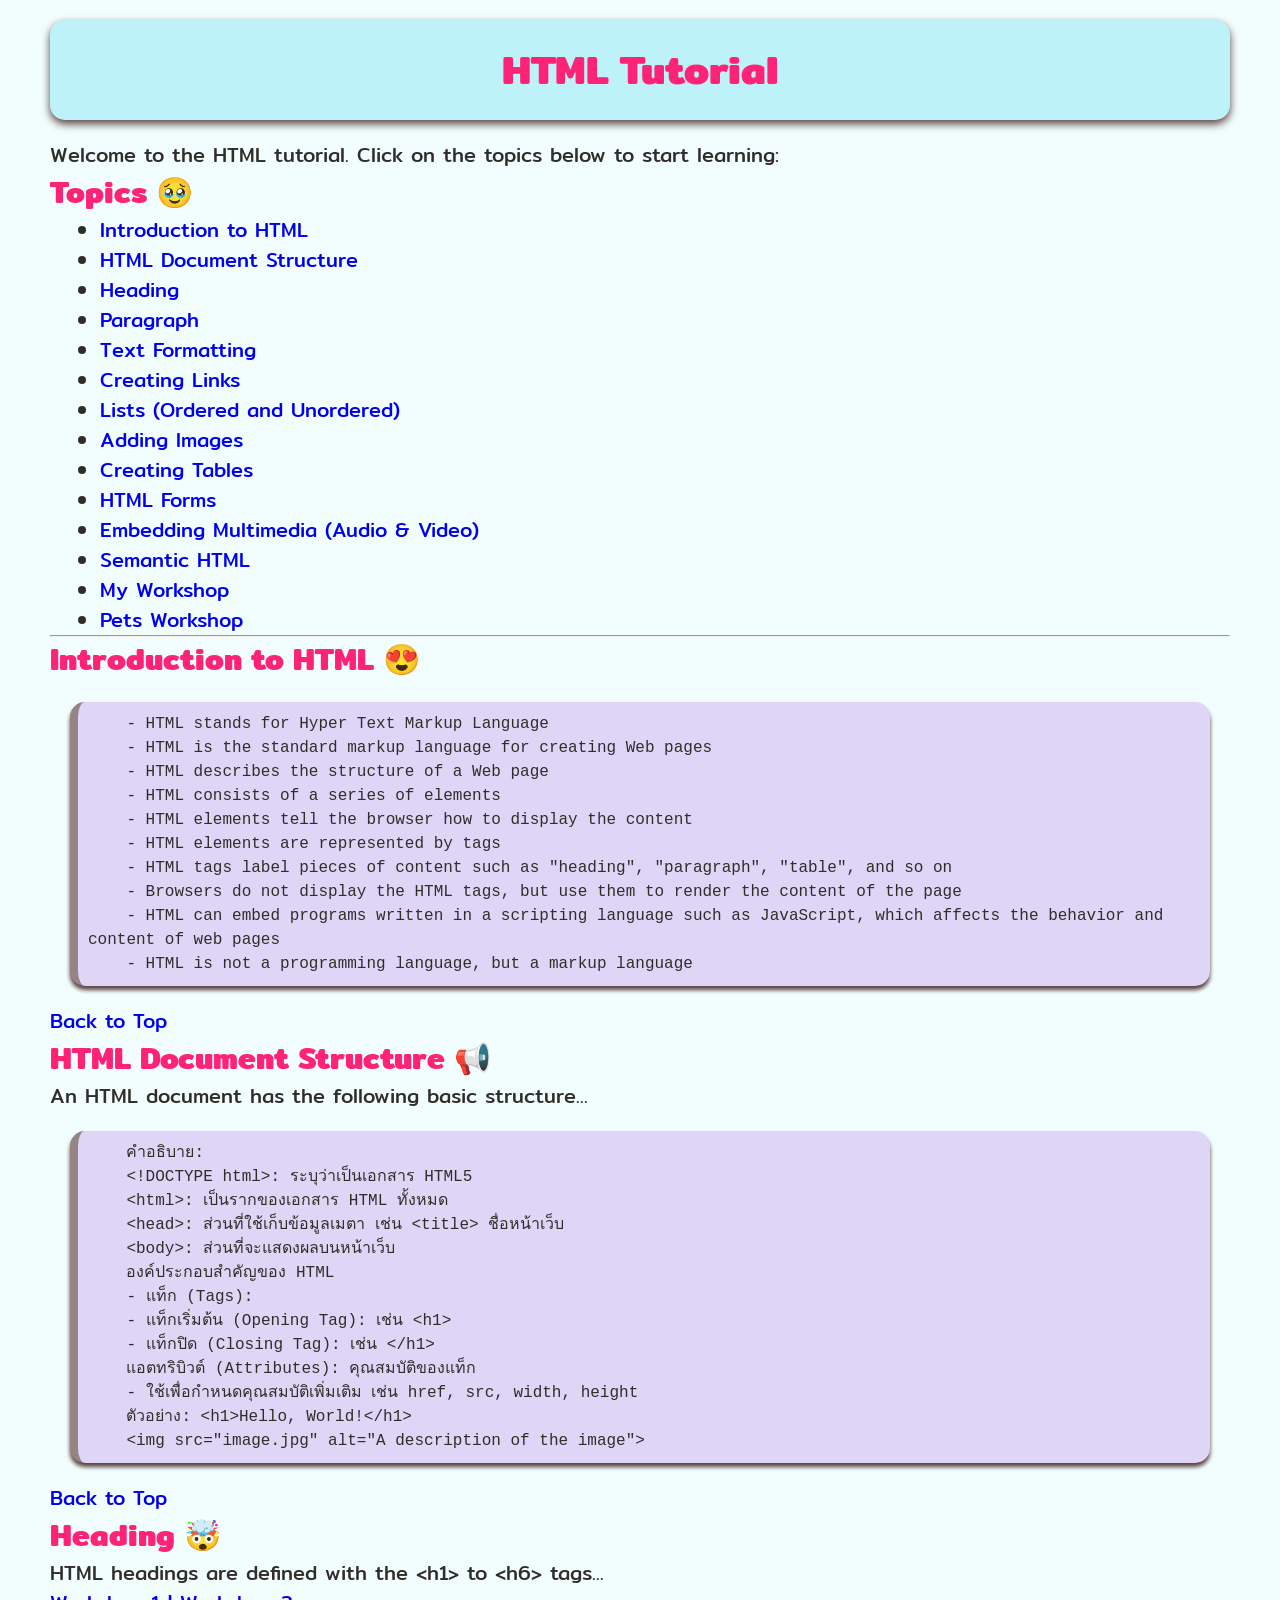
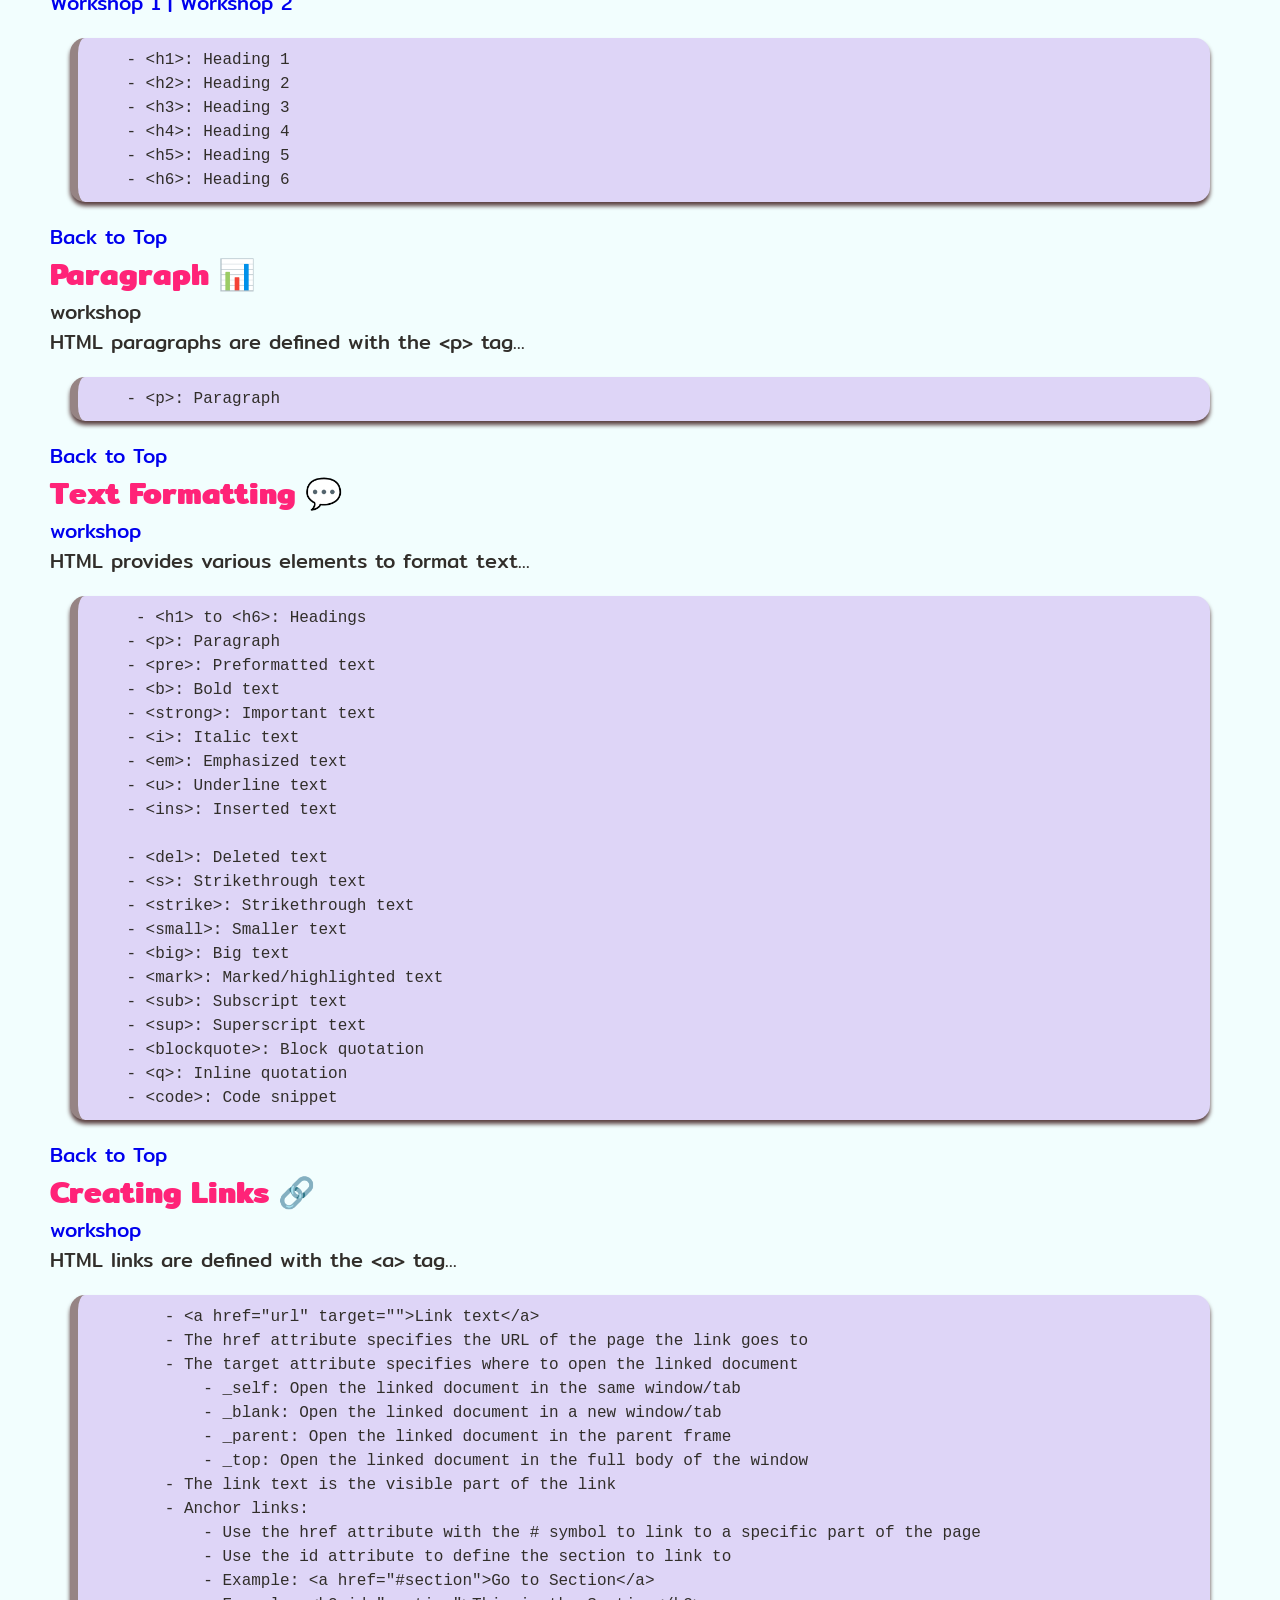
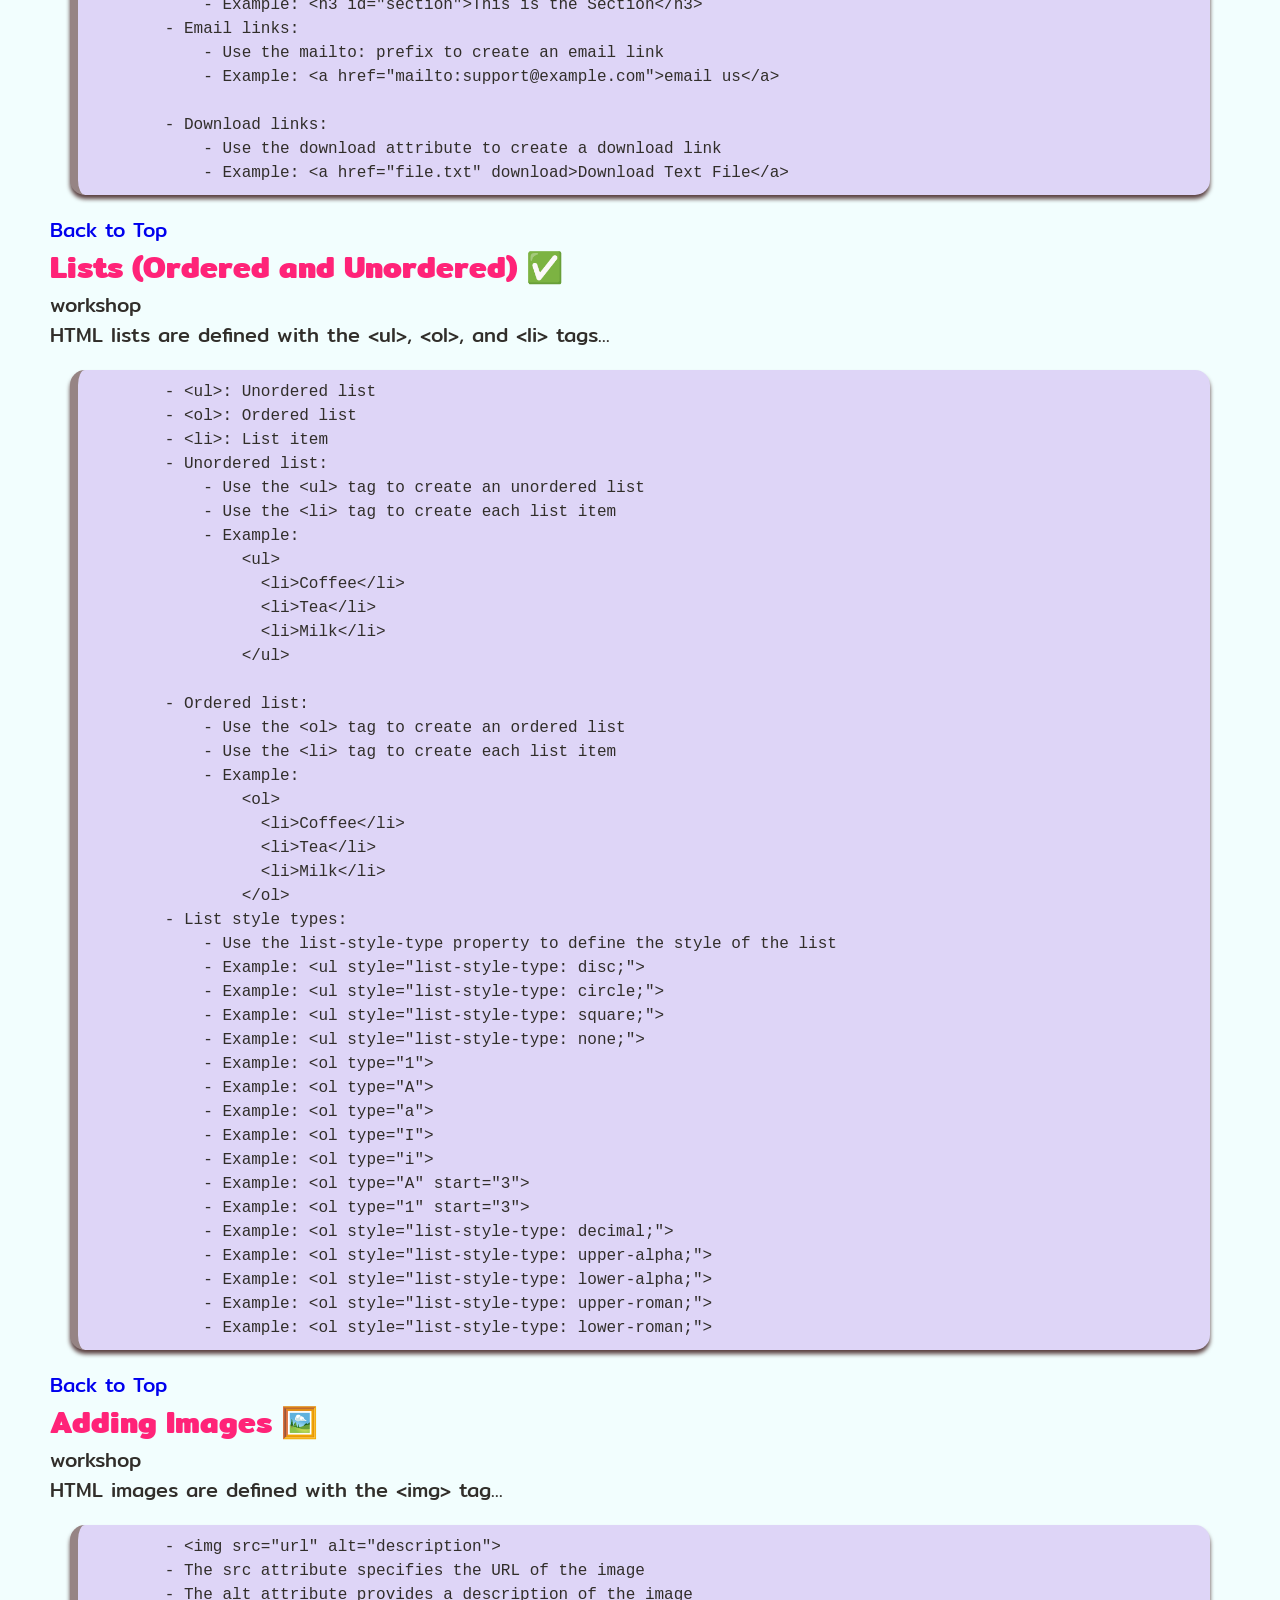
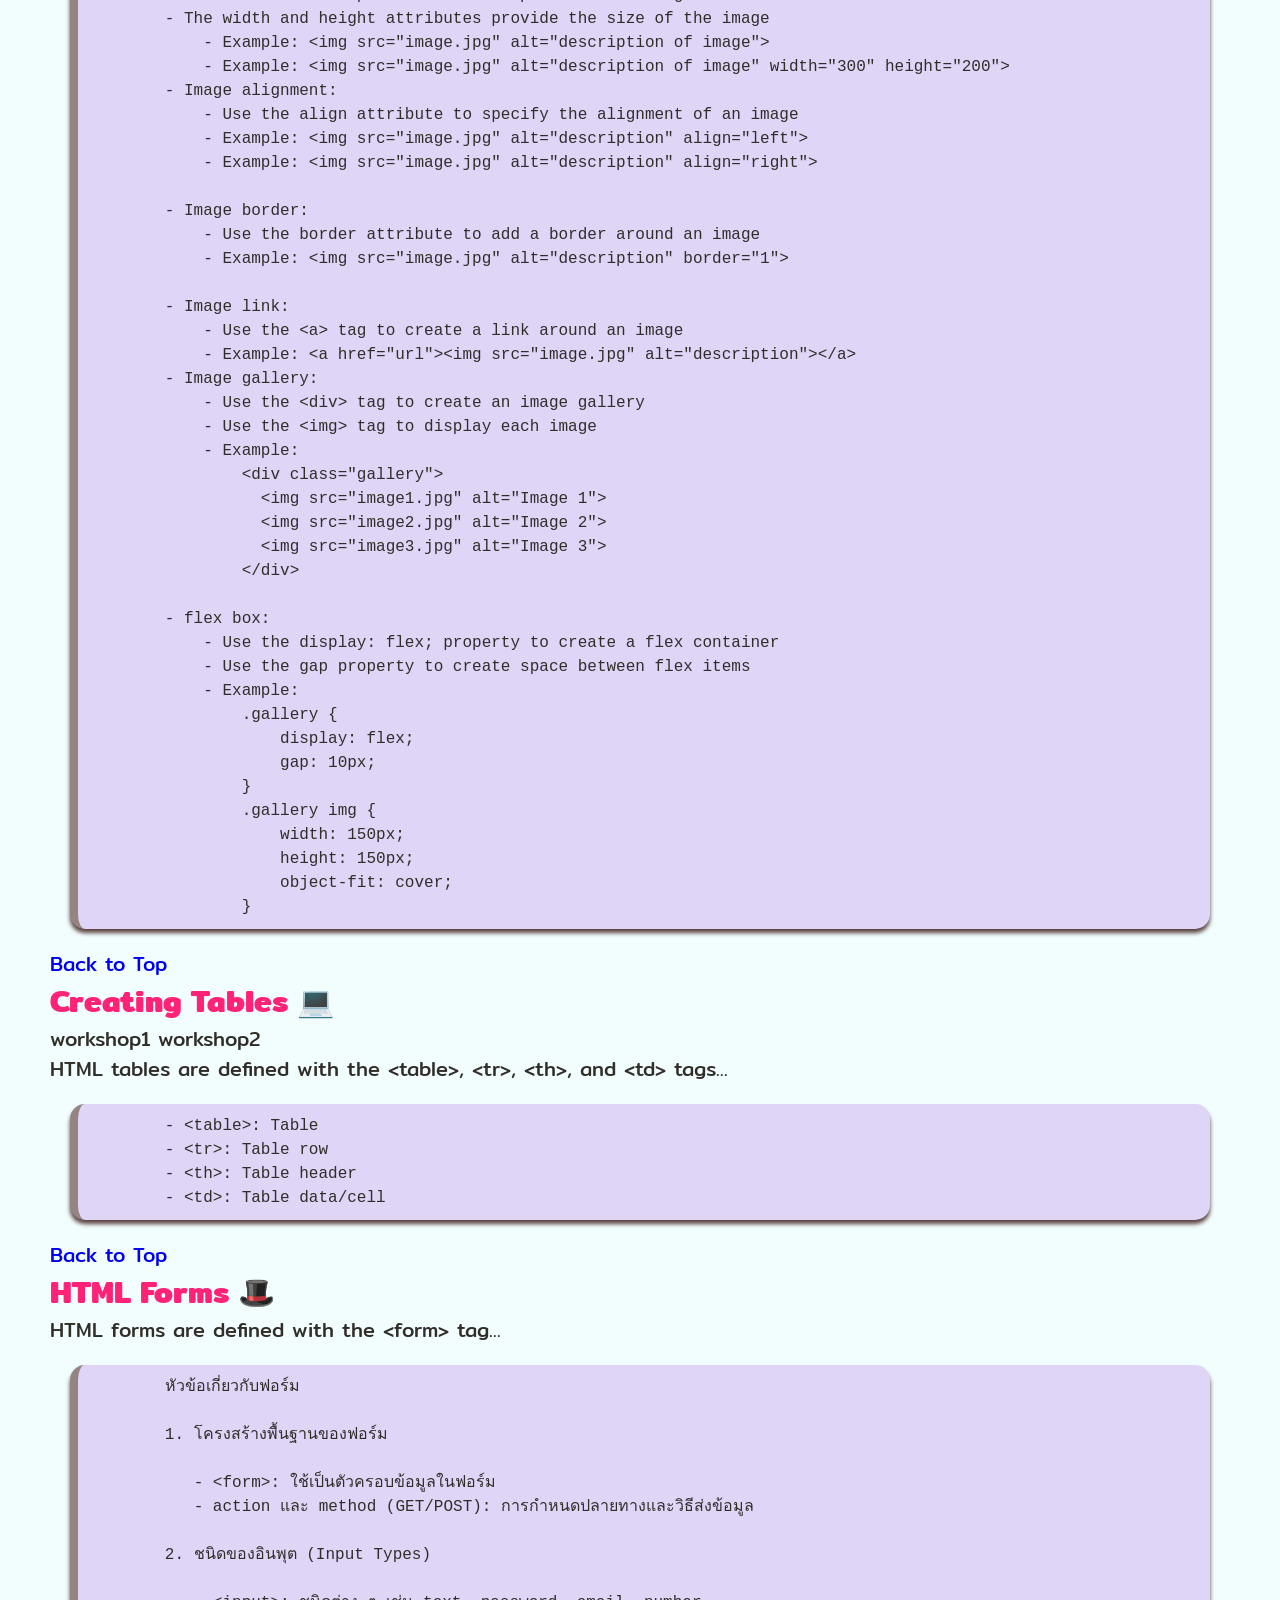
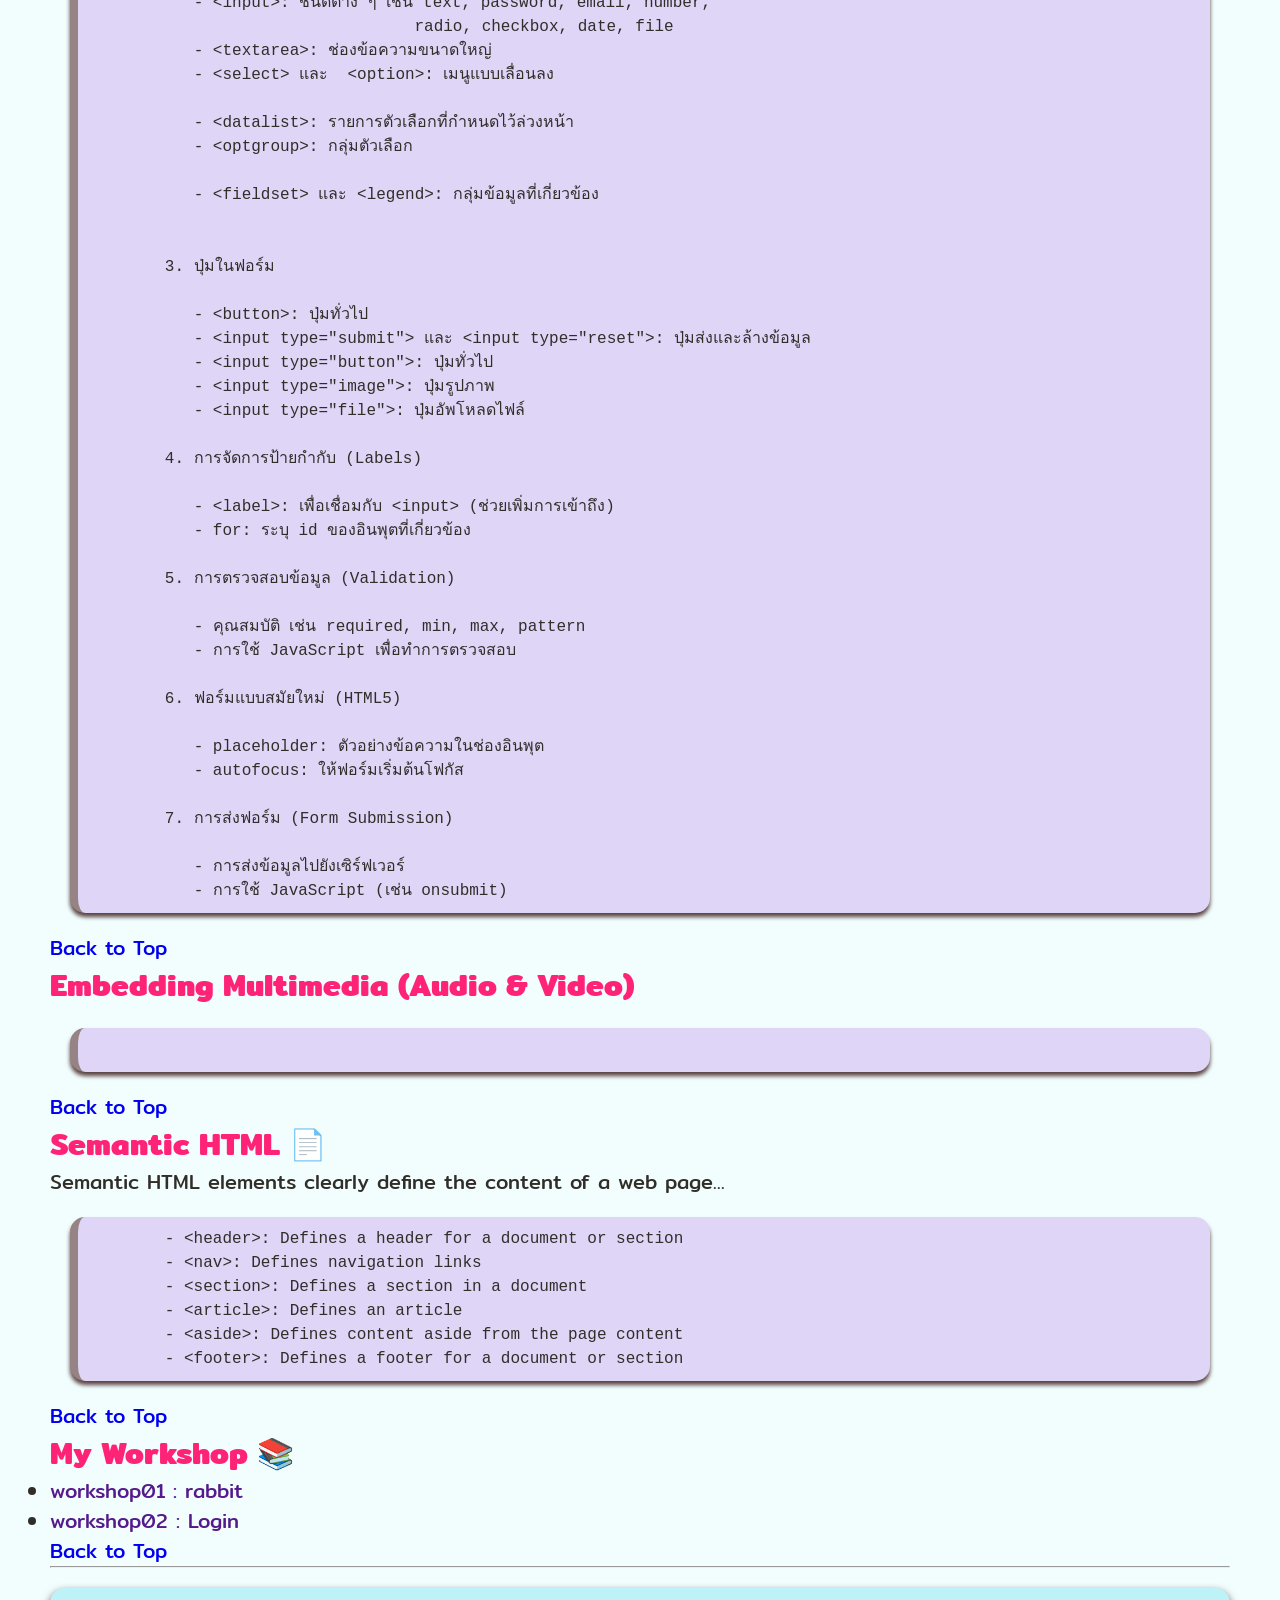
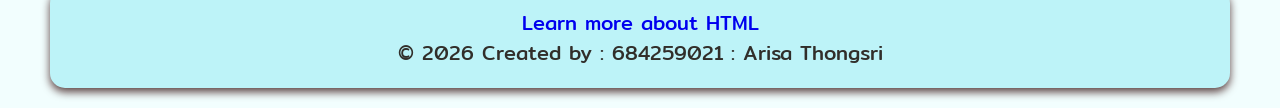
==== commit 9fad2560: "dog" ====
--- a/index.html
+++ b/index.html
@@ -87,6 +87,7 @@
             <li><a href="#multimedia">Embedding Multimedia (Audio & Video)</a></li>
             <li><a href="#semantic">Semantic HTML</a></li>
             <li><a href="#workshop">My Workshop</a></li>
+            <li><a href="pets01/index.html">Pets Workshop</a></li>
         </ul>
     </div>
     <hr>
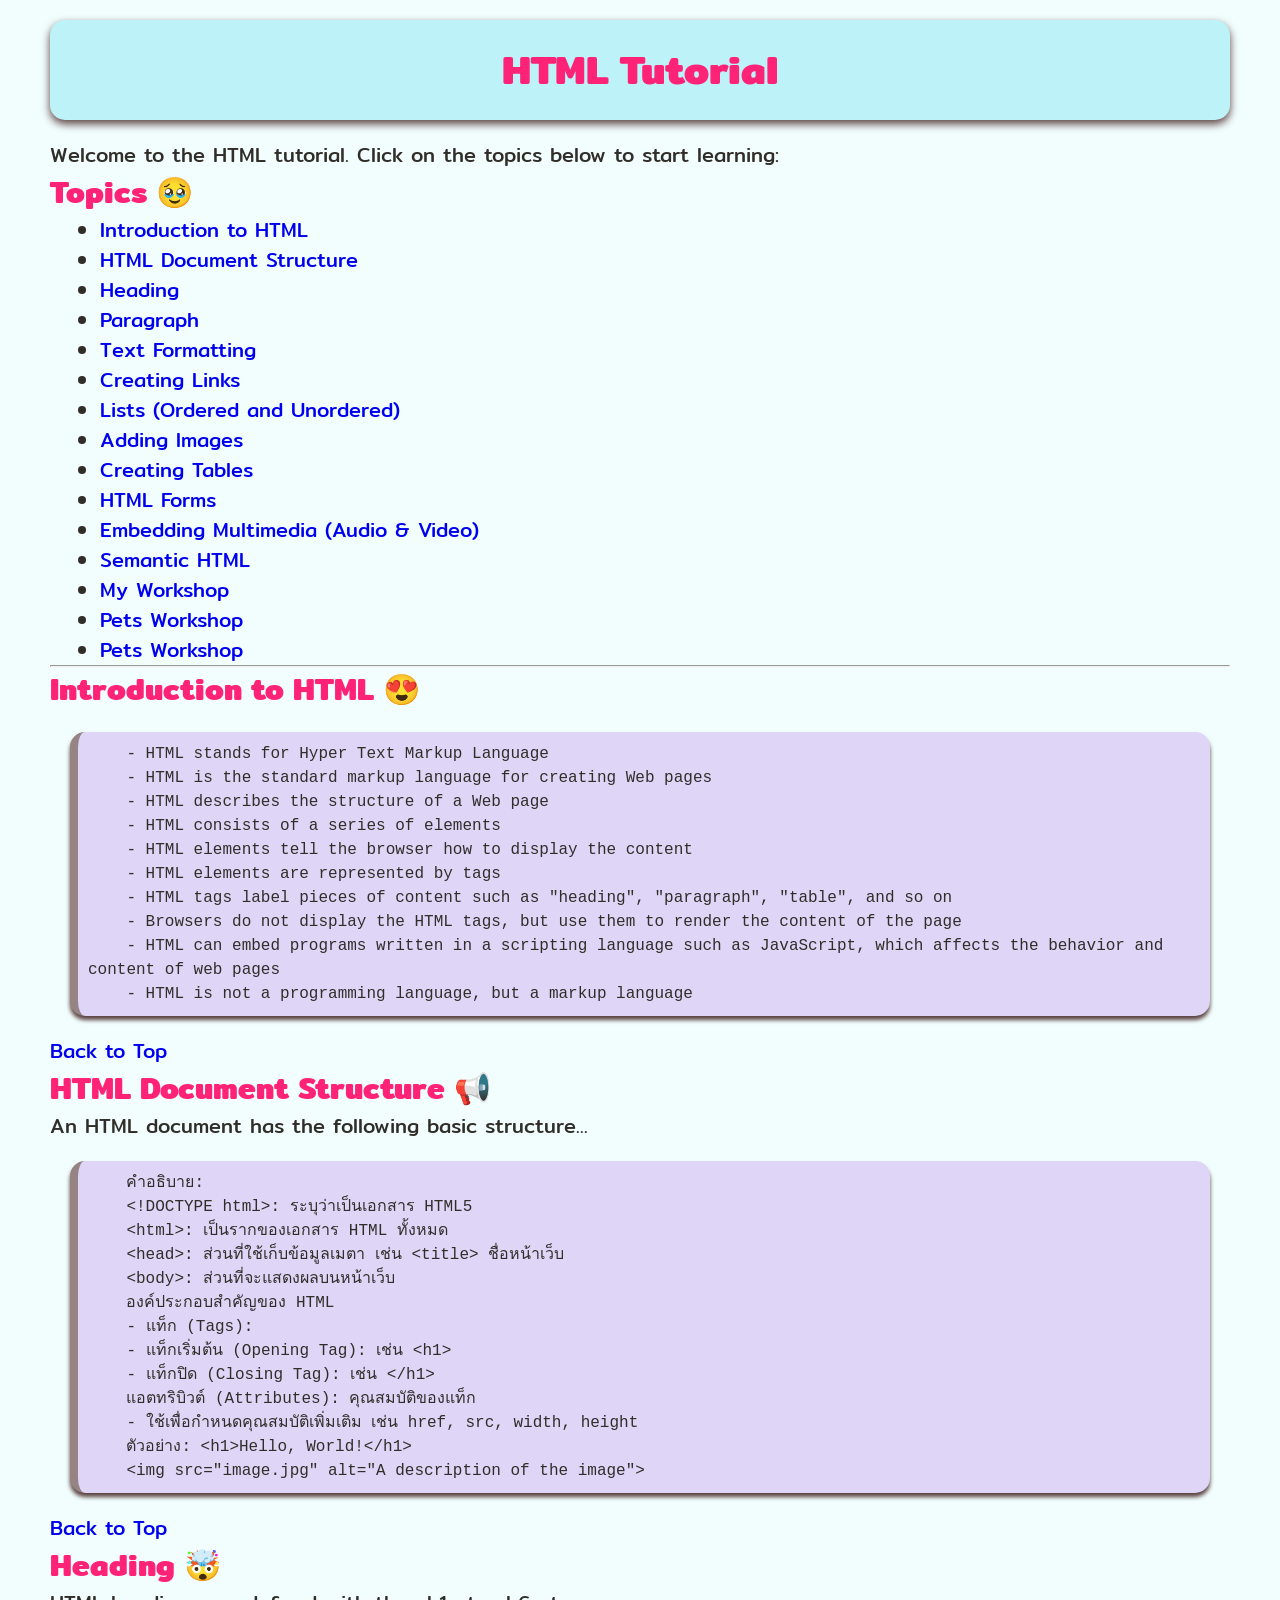
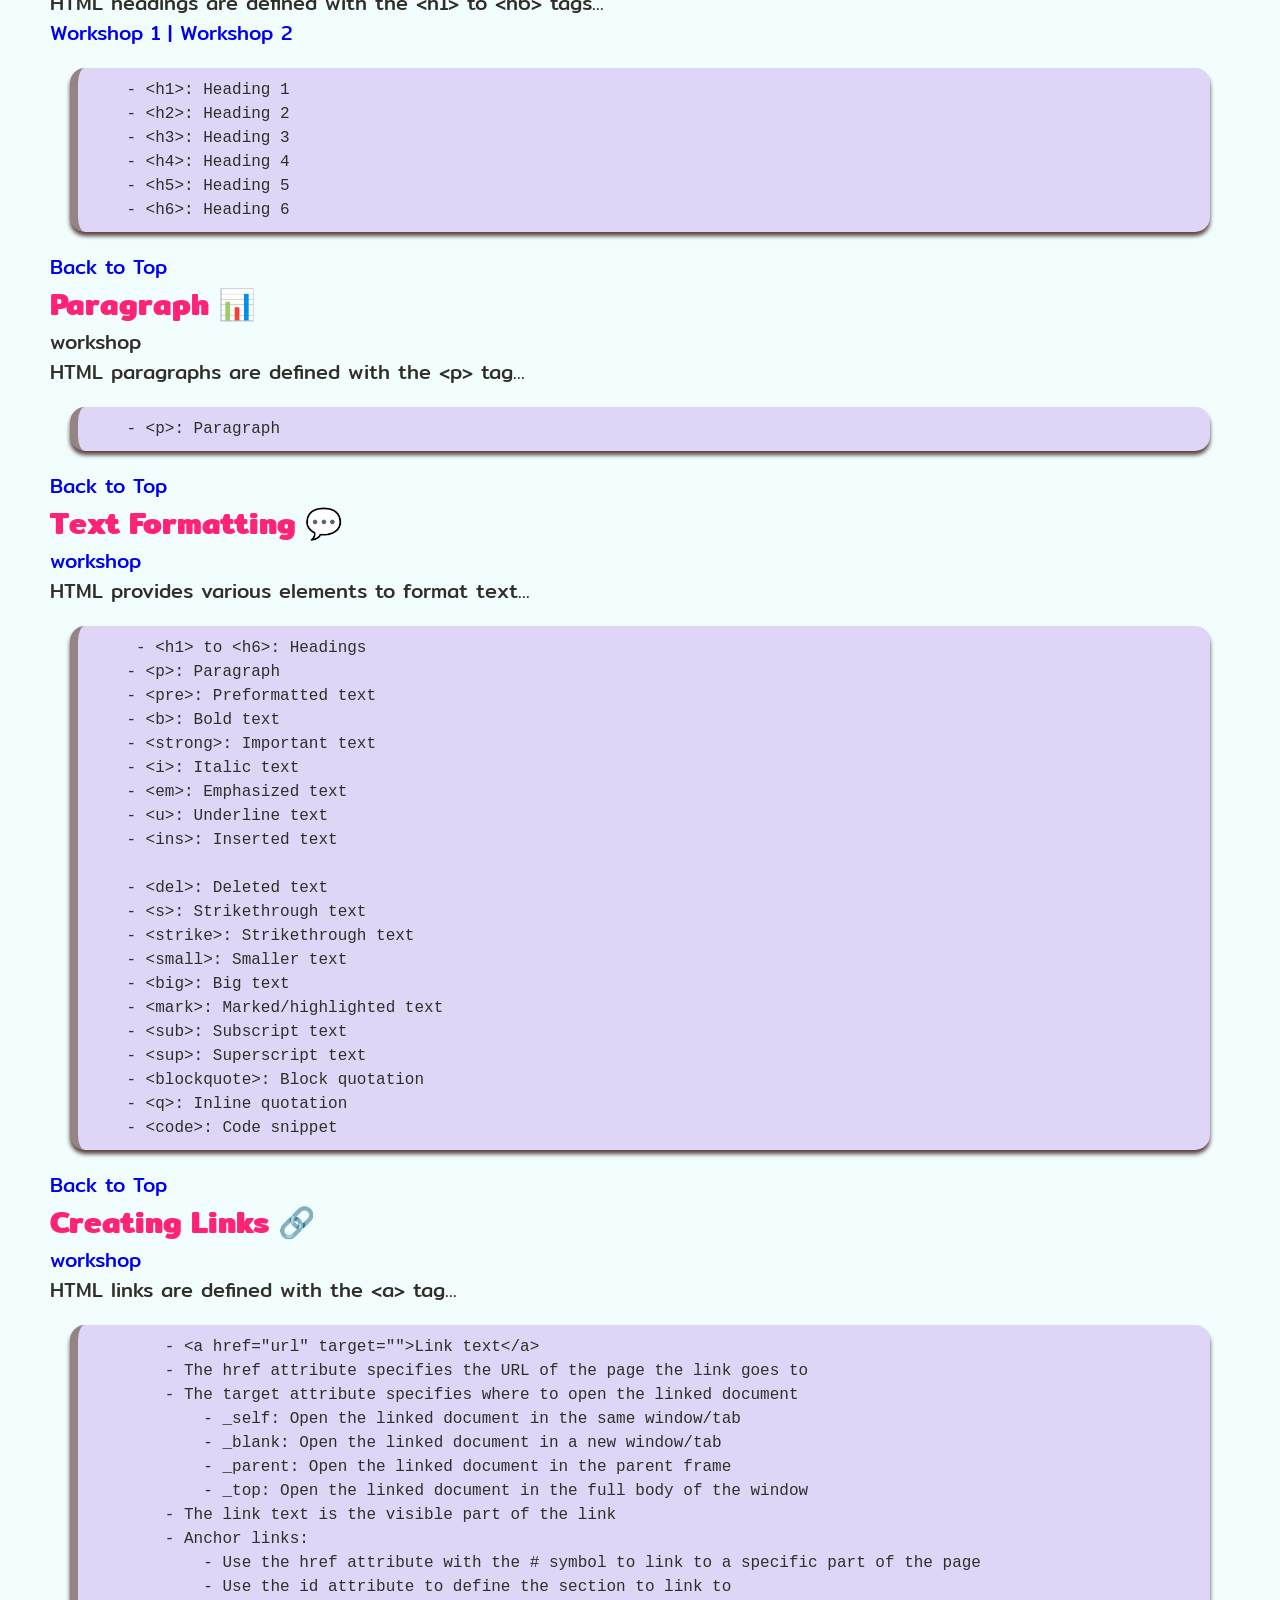
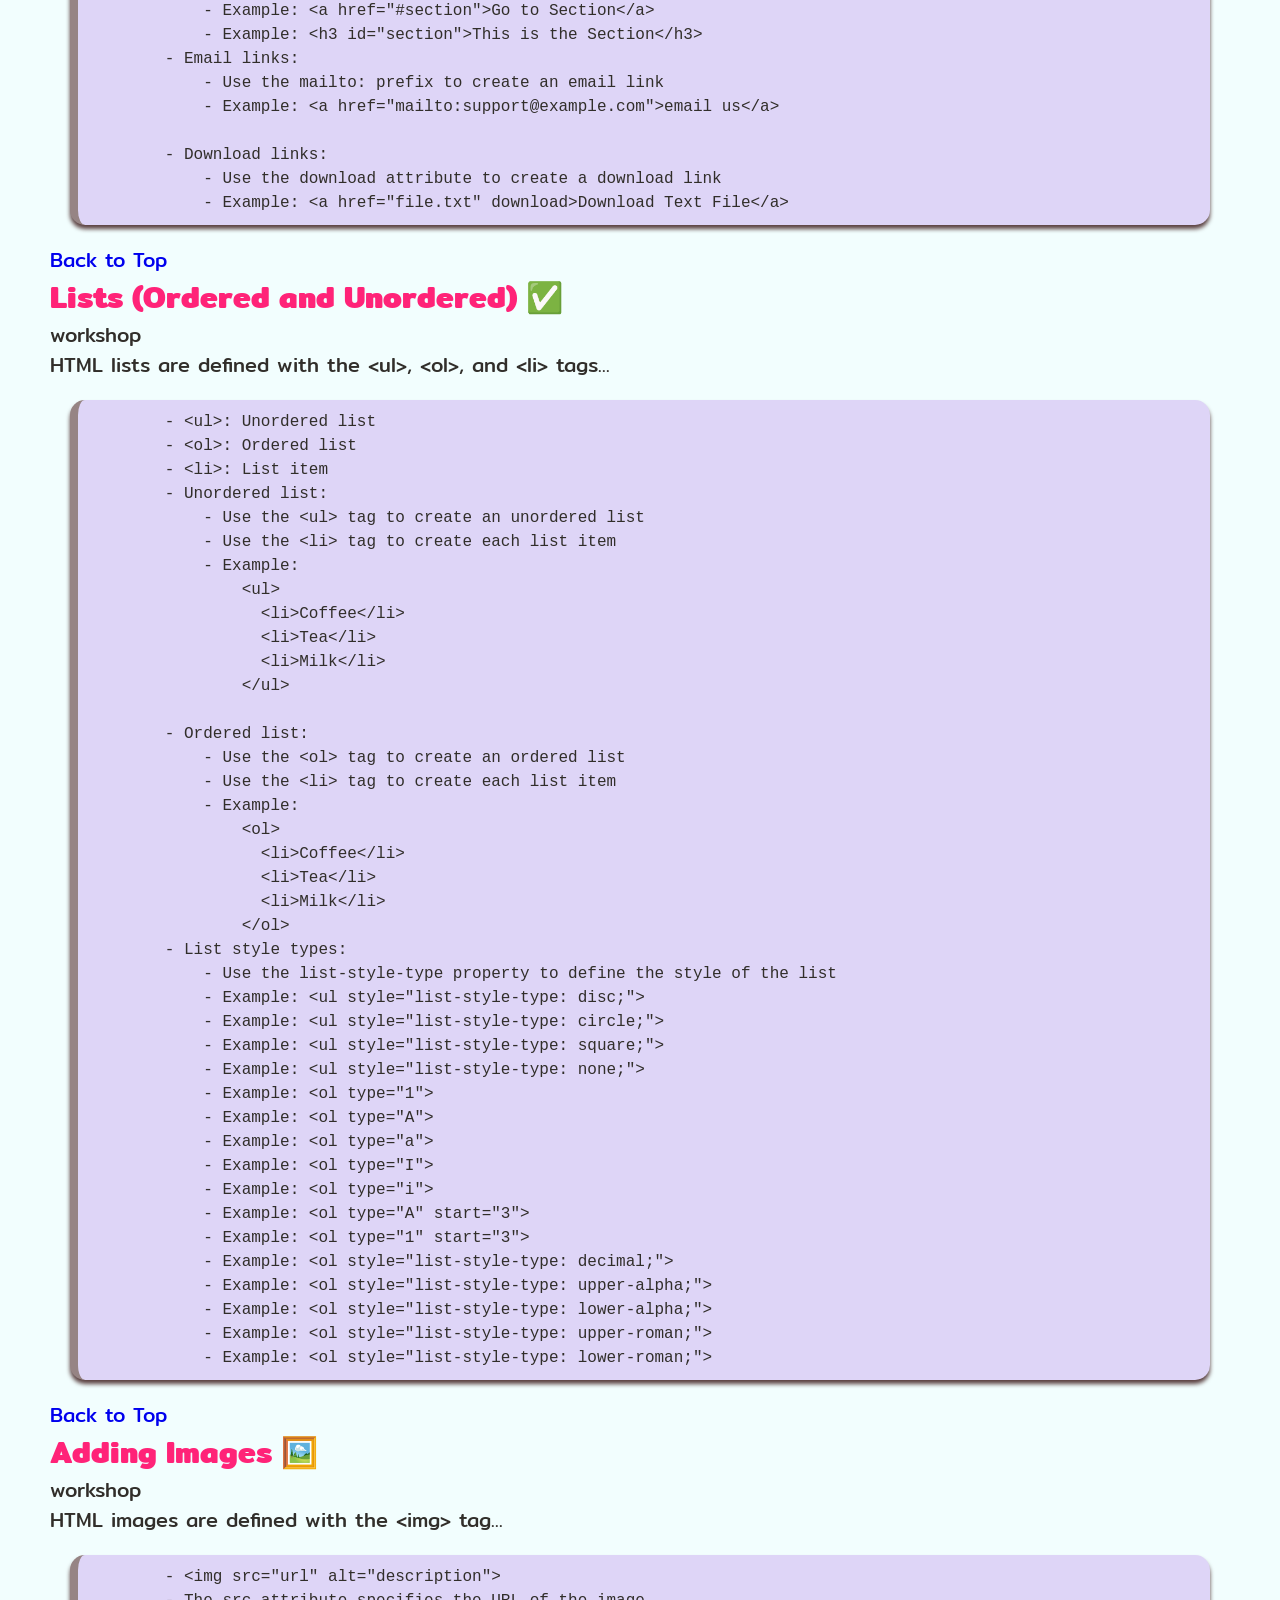
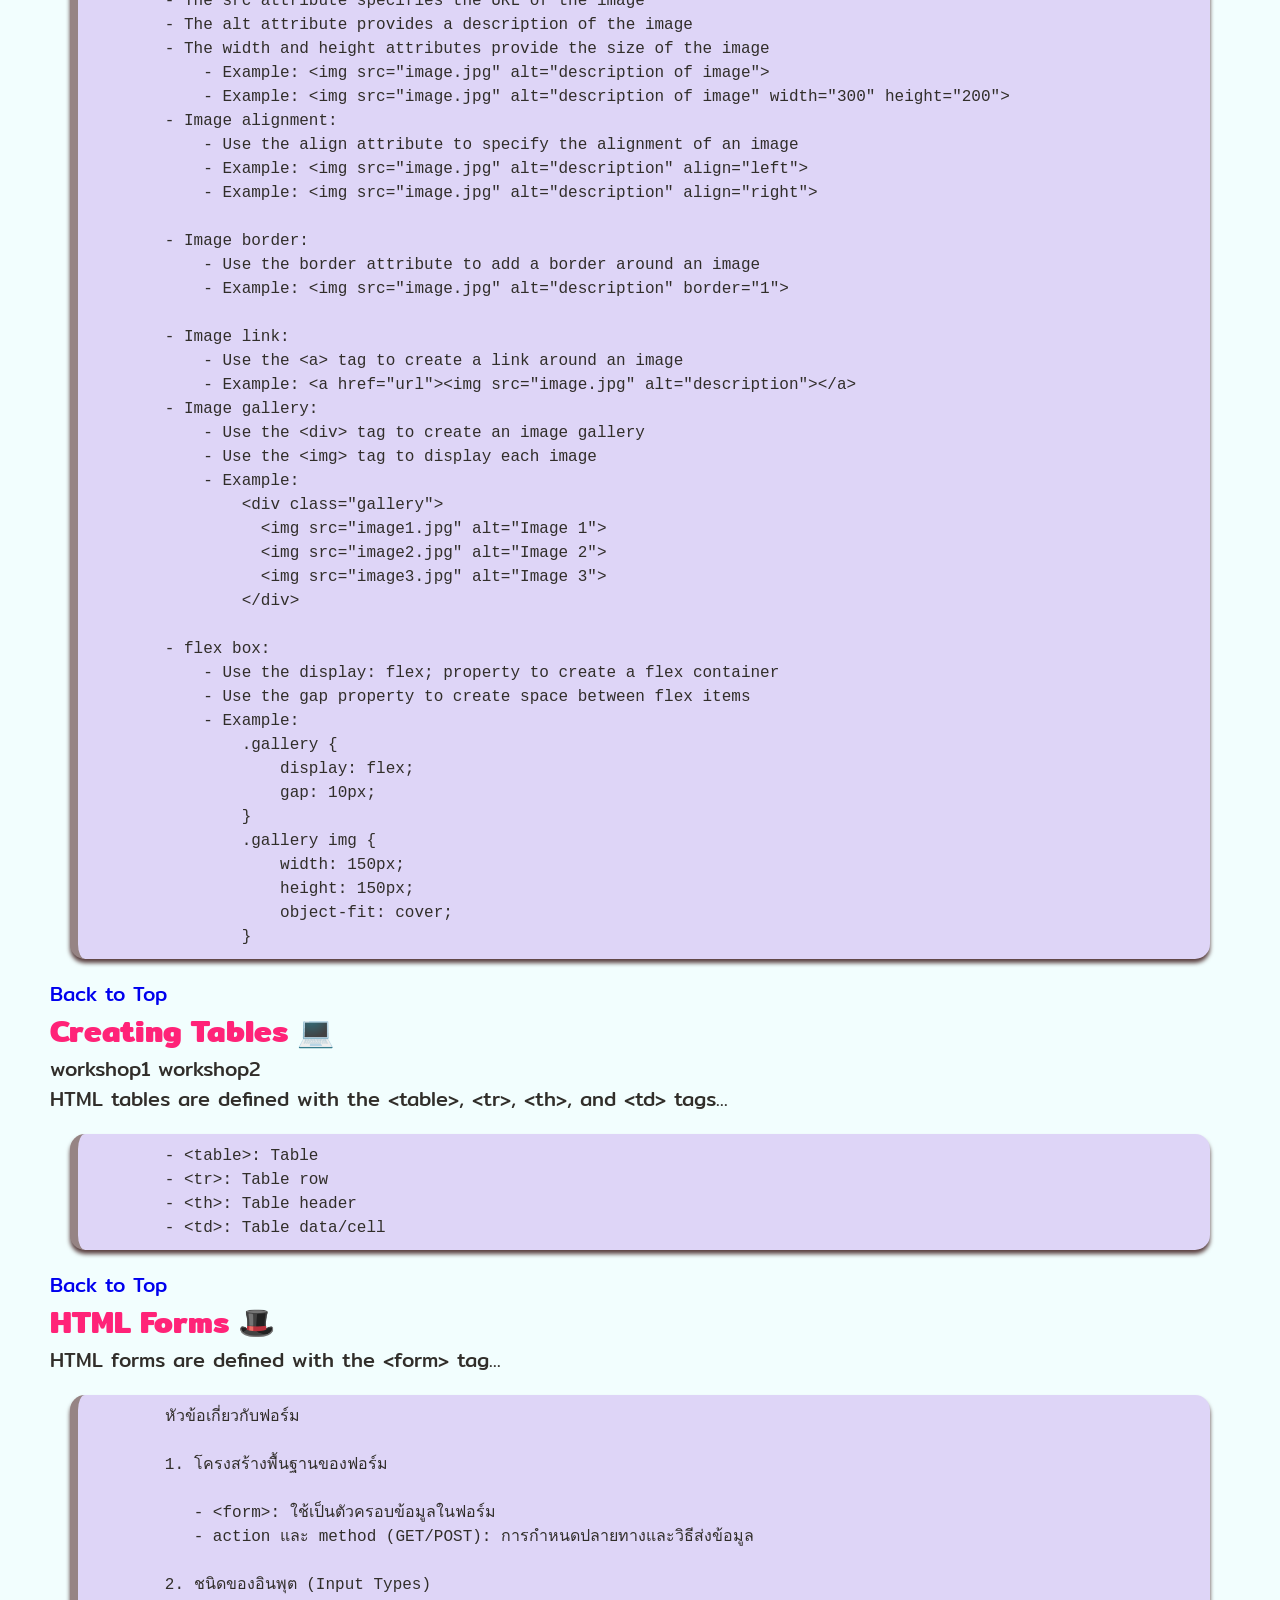
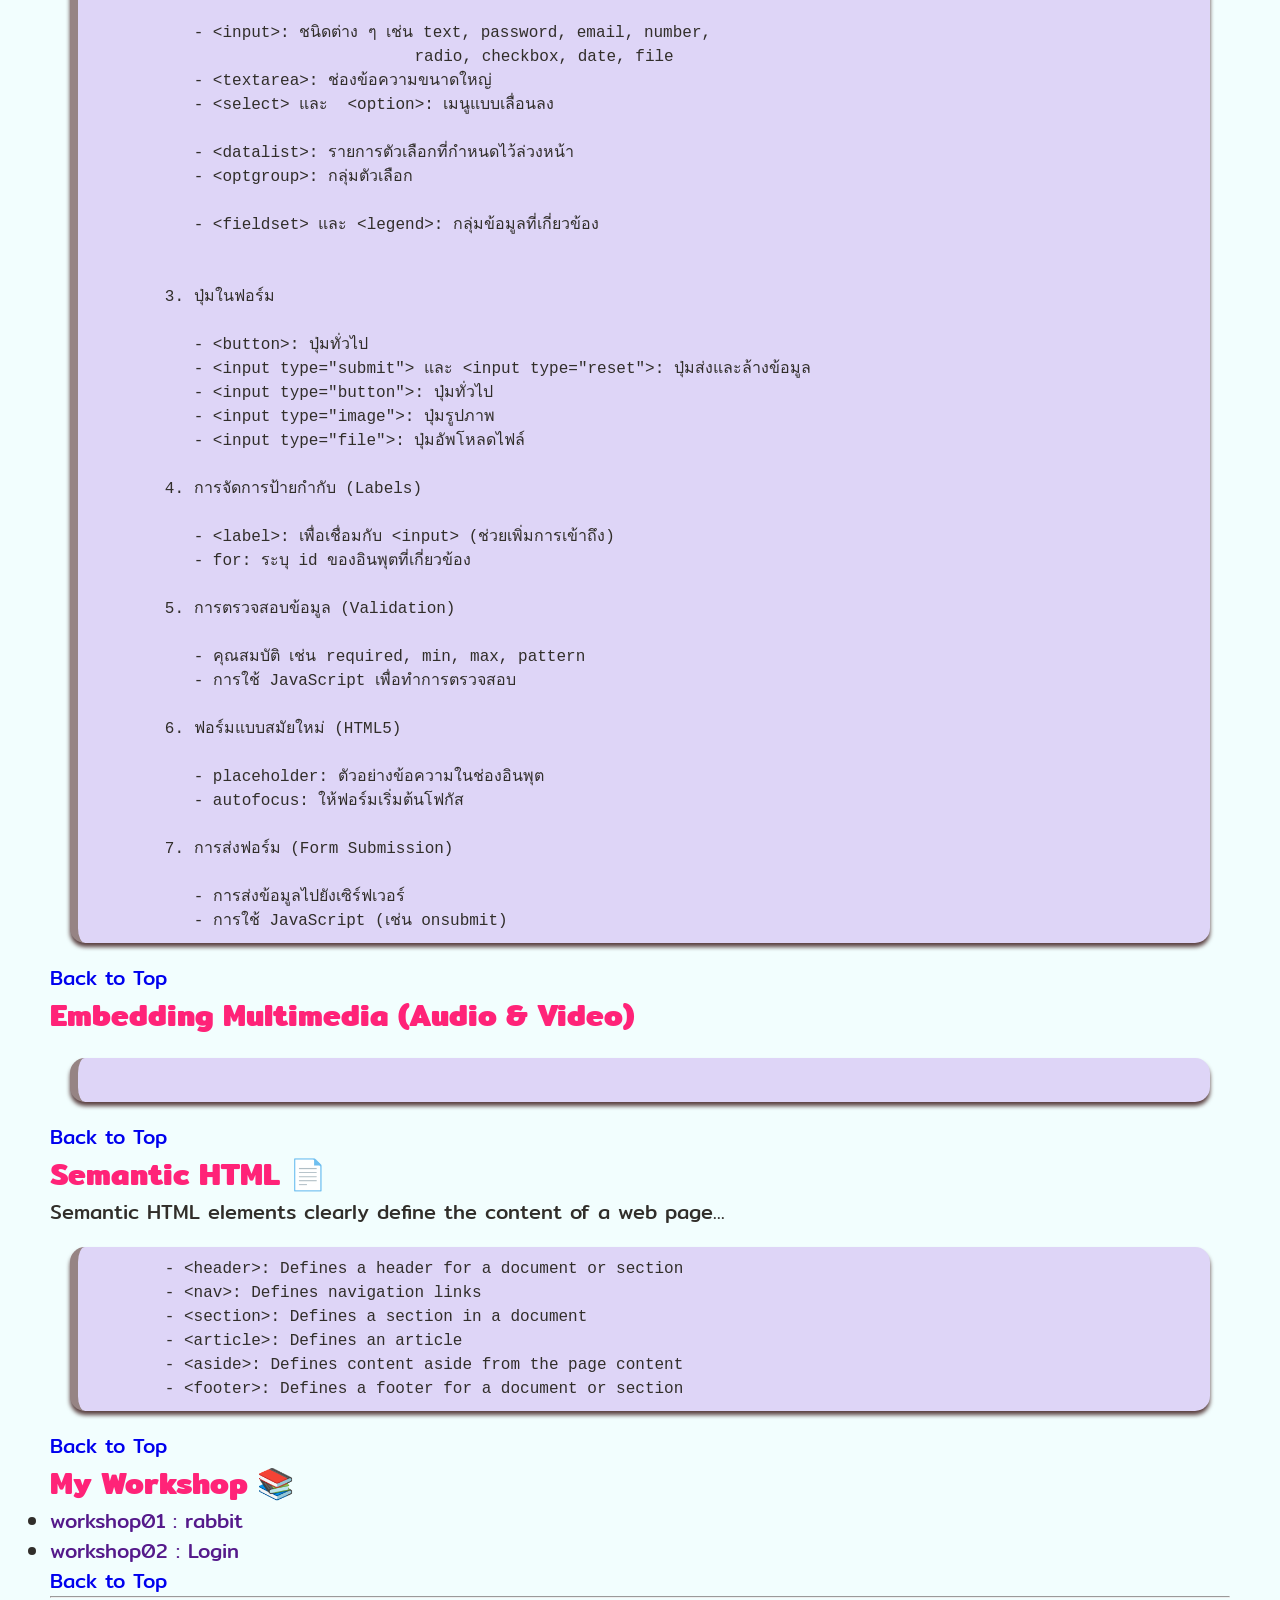
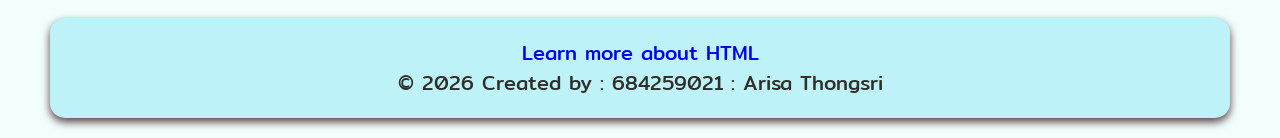
==== commit 0d532864: "pet02" ====
--- a/index.html
+++ b/index.html
@@ -88,6 +88,7 @@
             <li><a href="#semantic">Semantic HTML</a></li>
             <li><a href="#workshop">My Workshop</a></li>
             <li><a href="pets01/index.html">Pets Workshop</a></li>
+            <li><a href="pets02/index.html">Pets Workshop</a></li>
         </ul>
     </div>
     <hr>
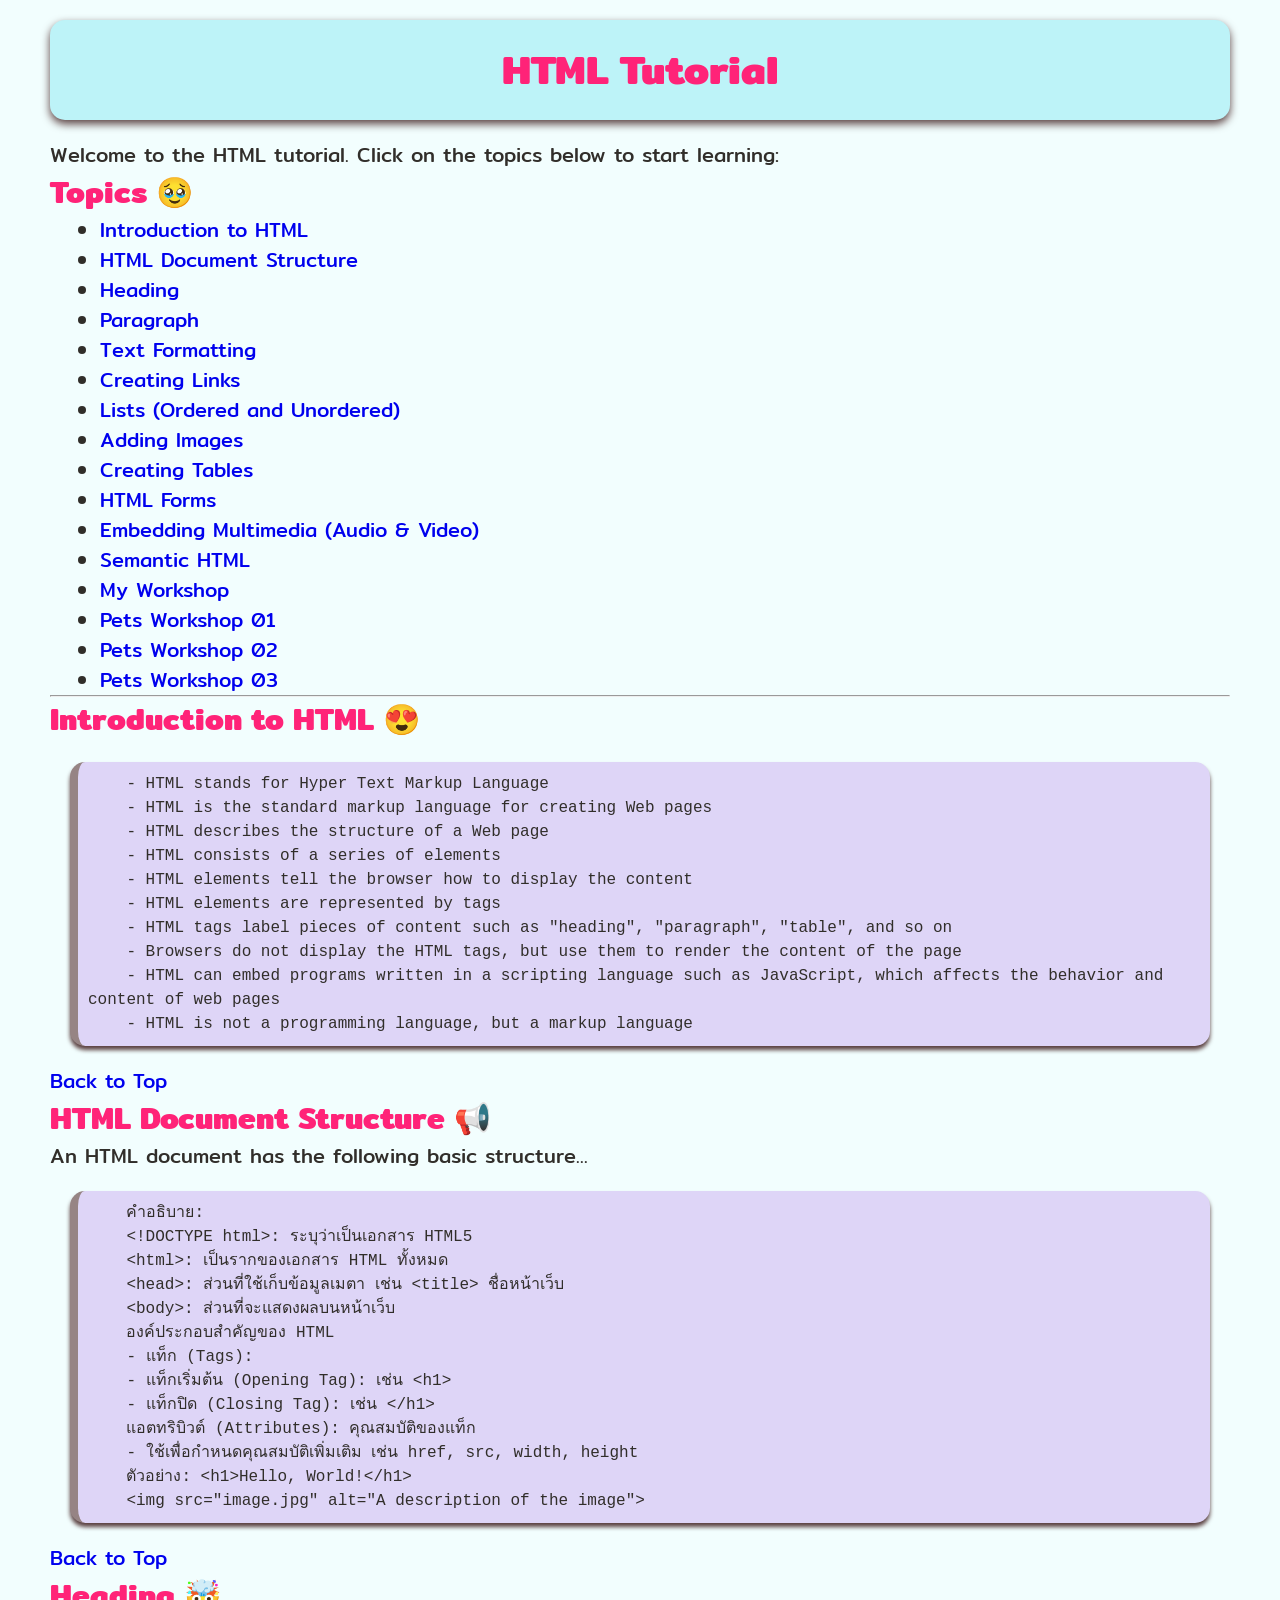
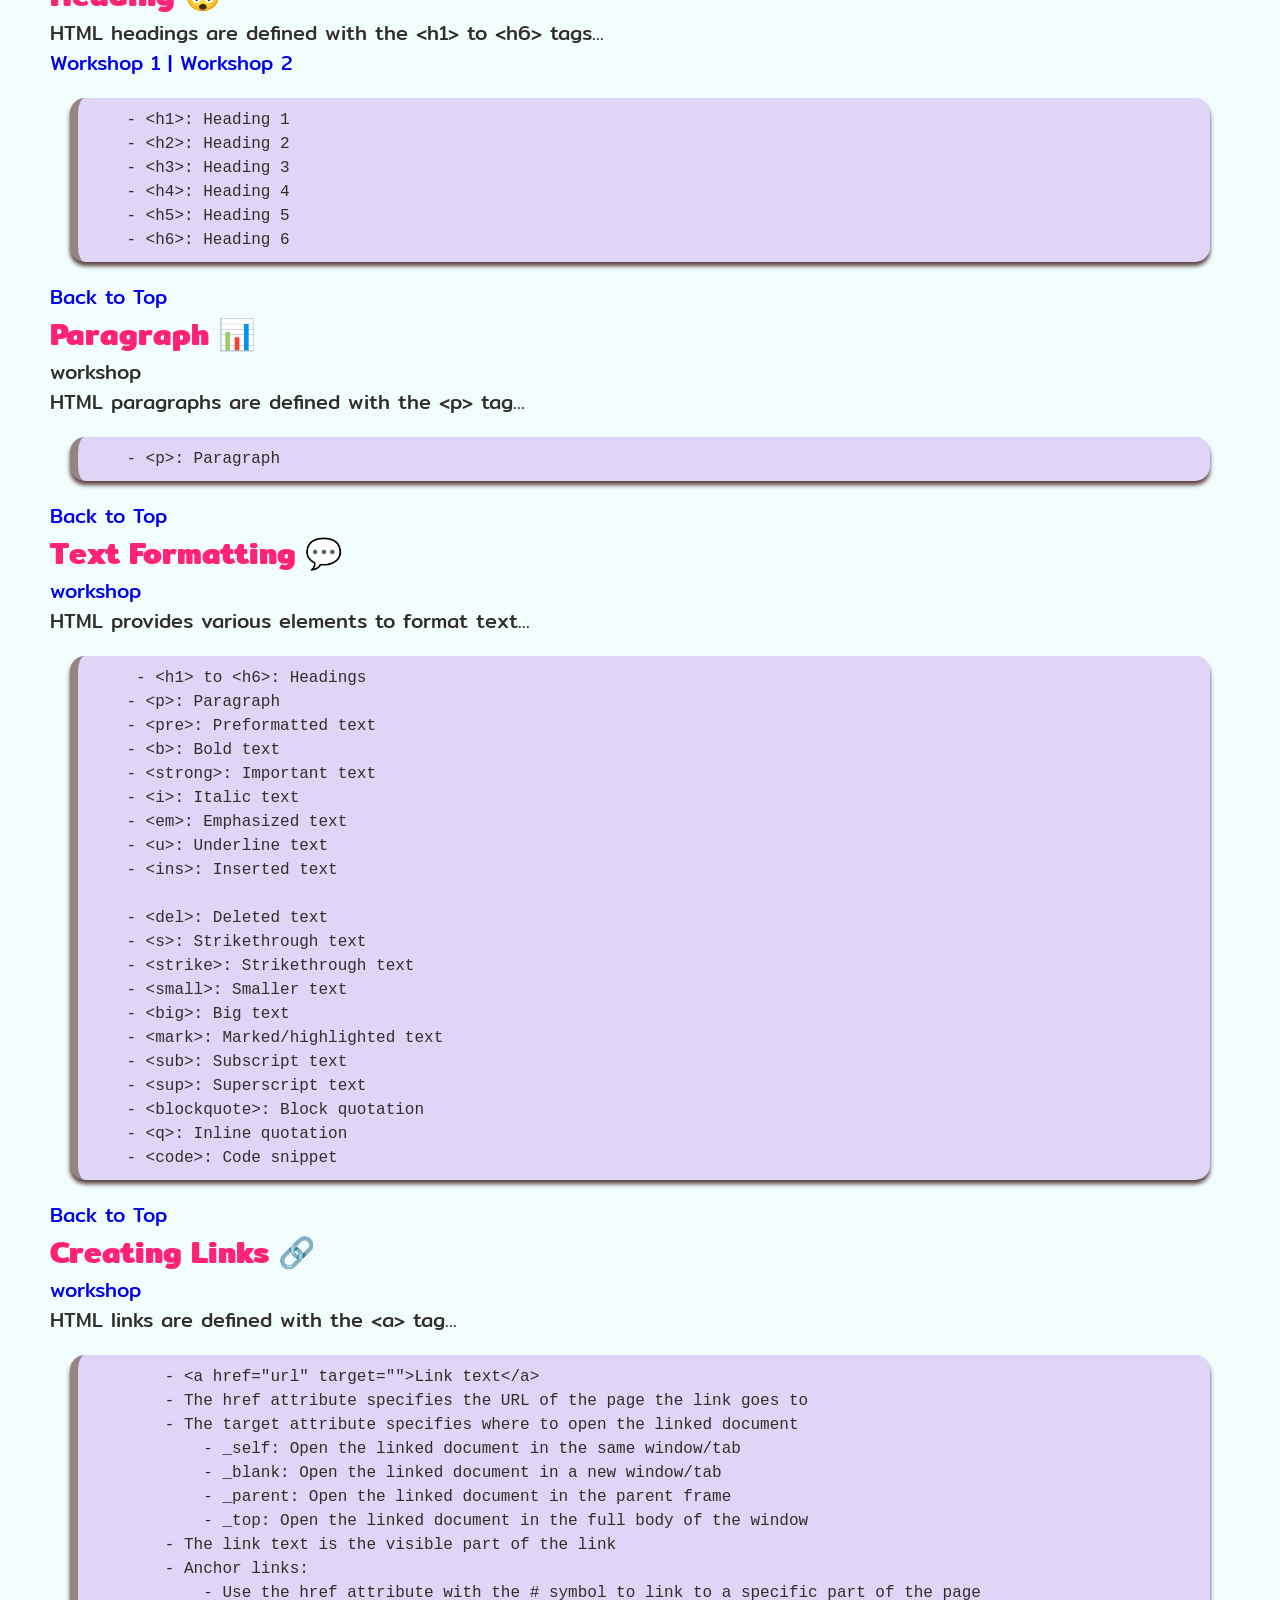
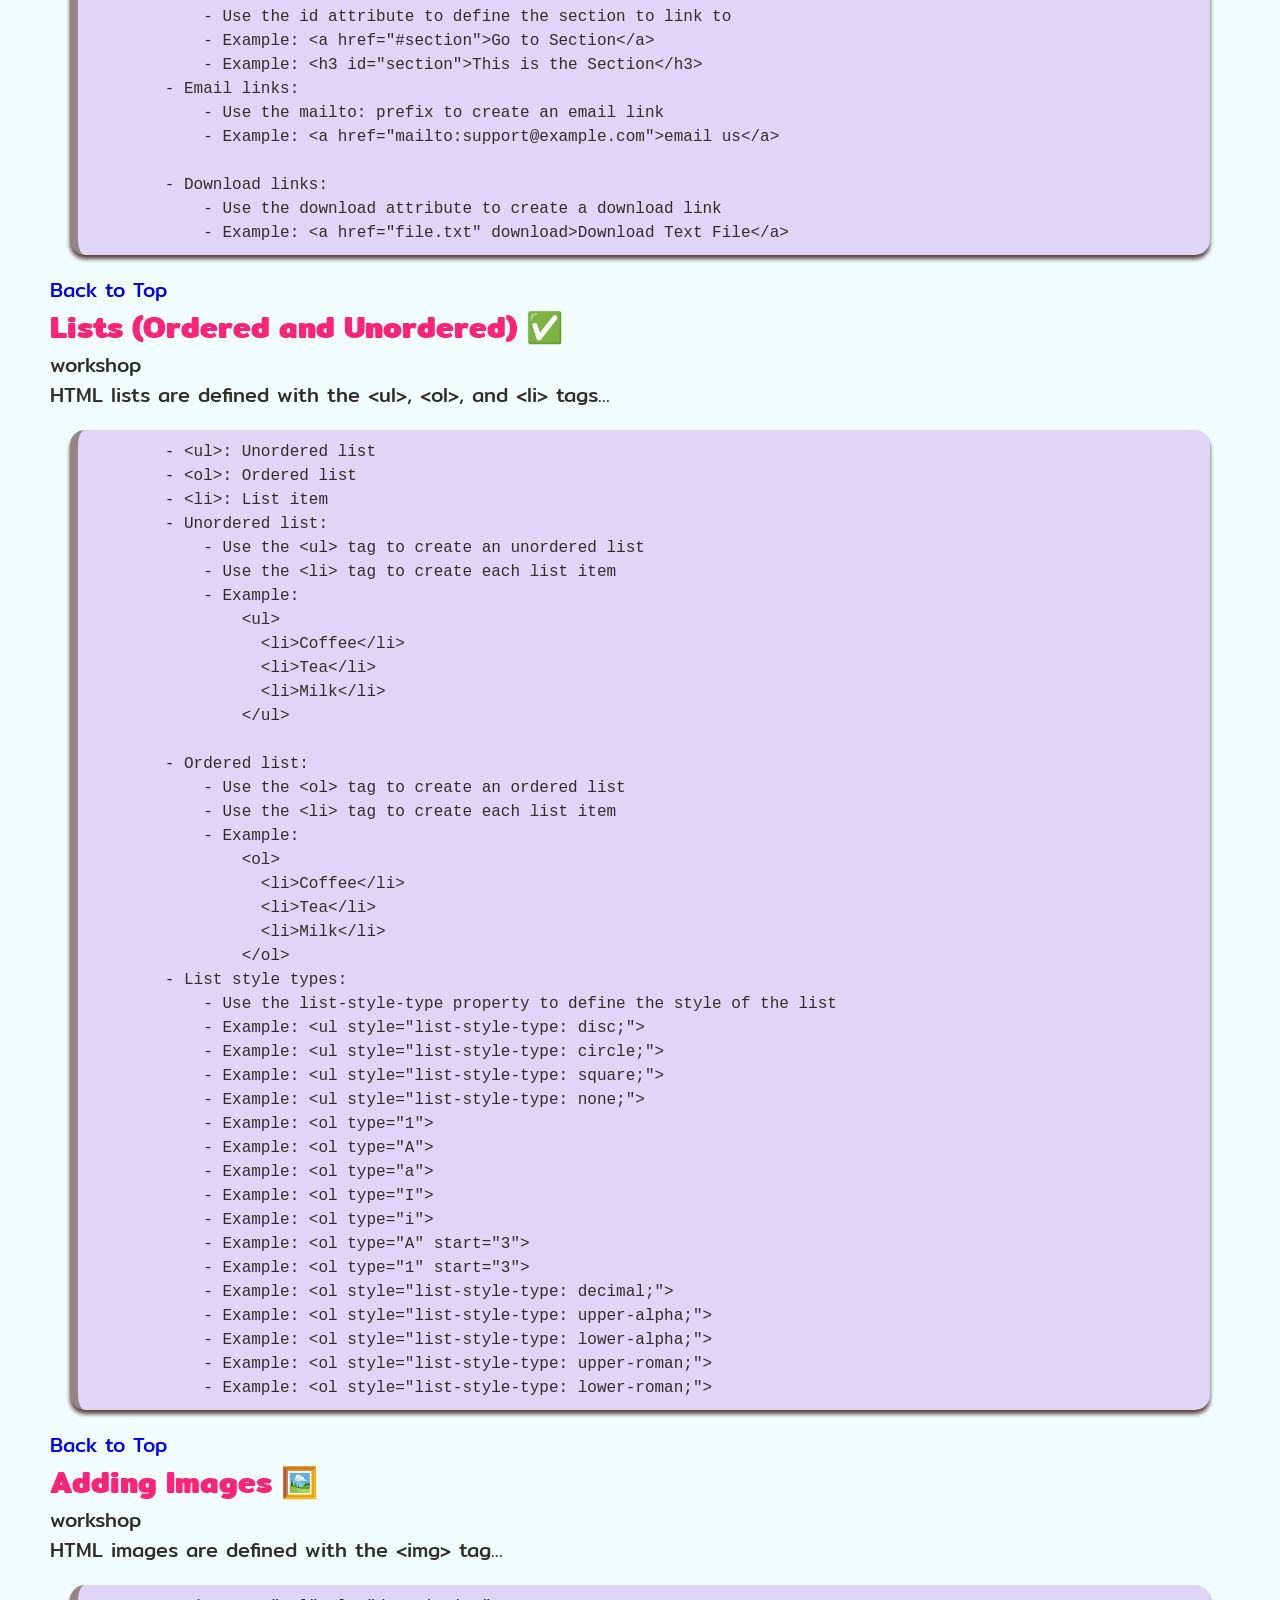
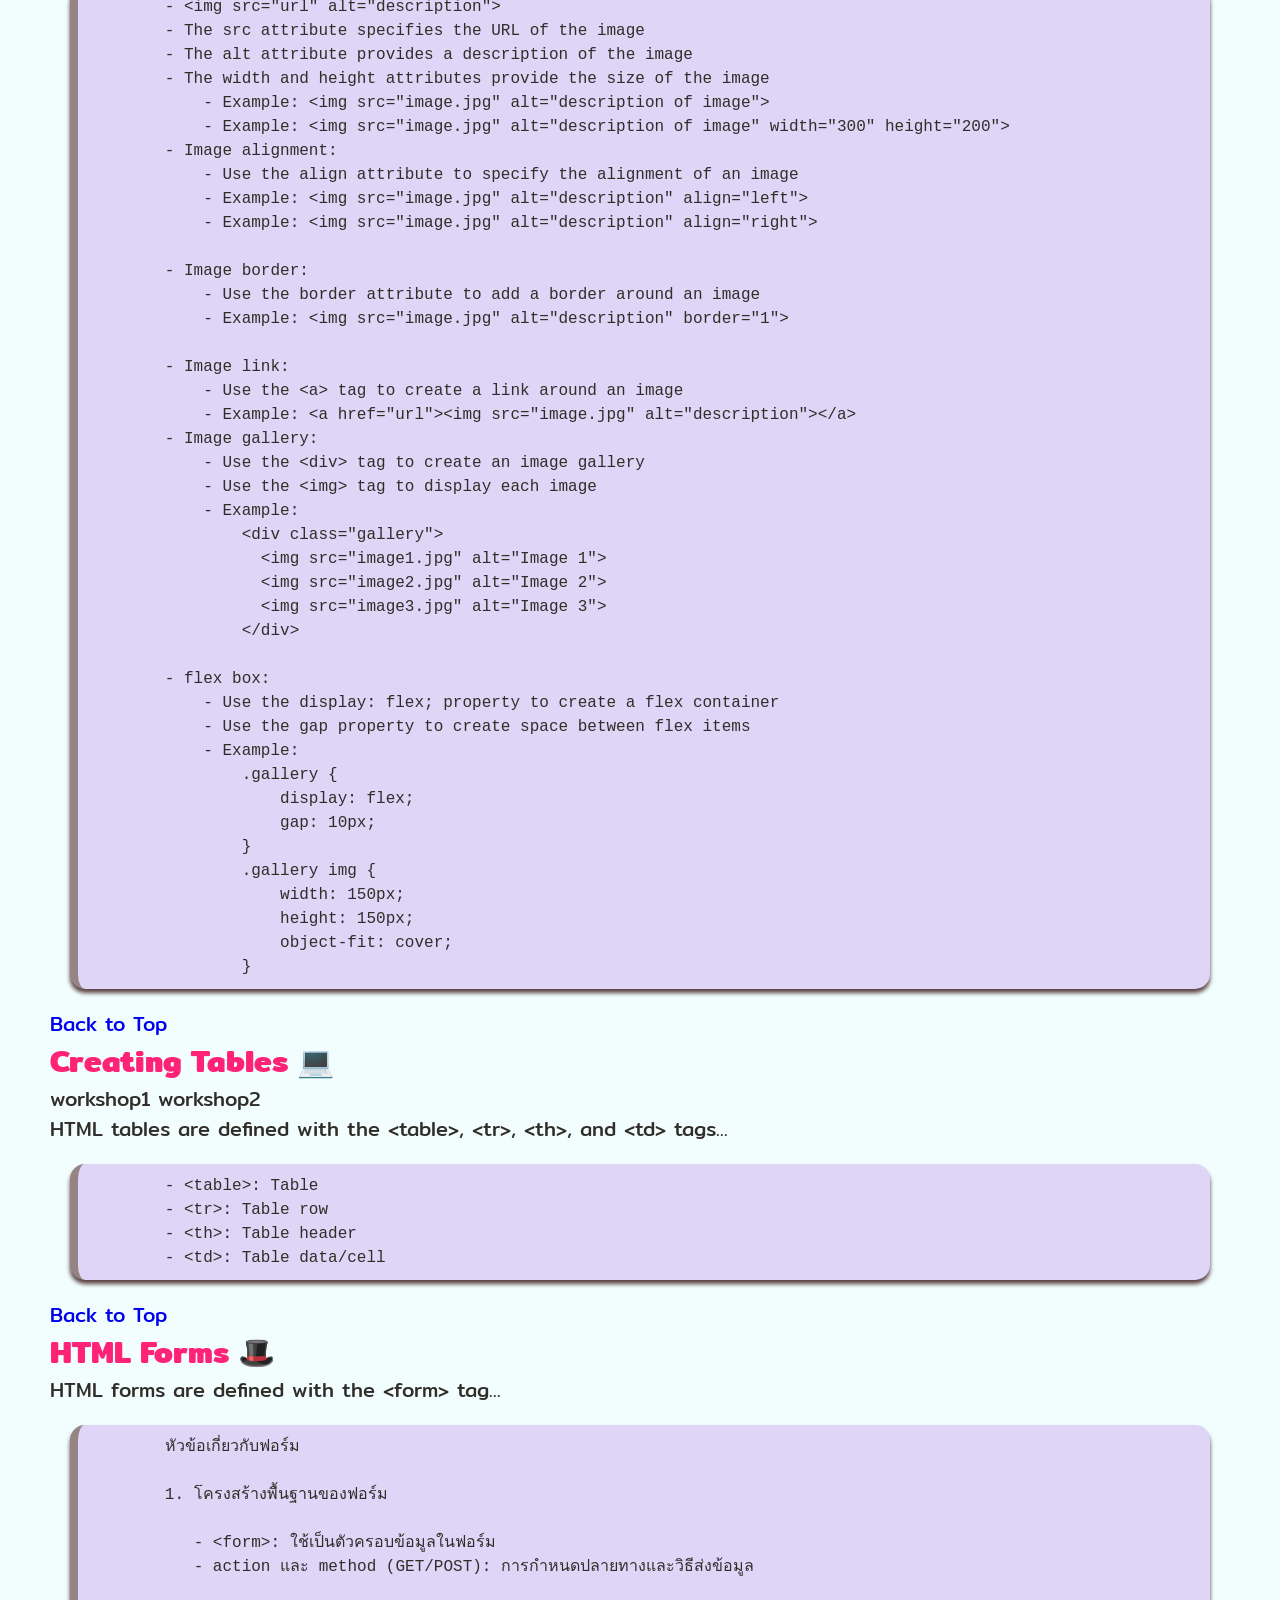
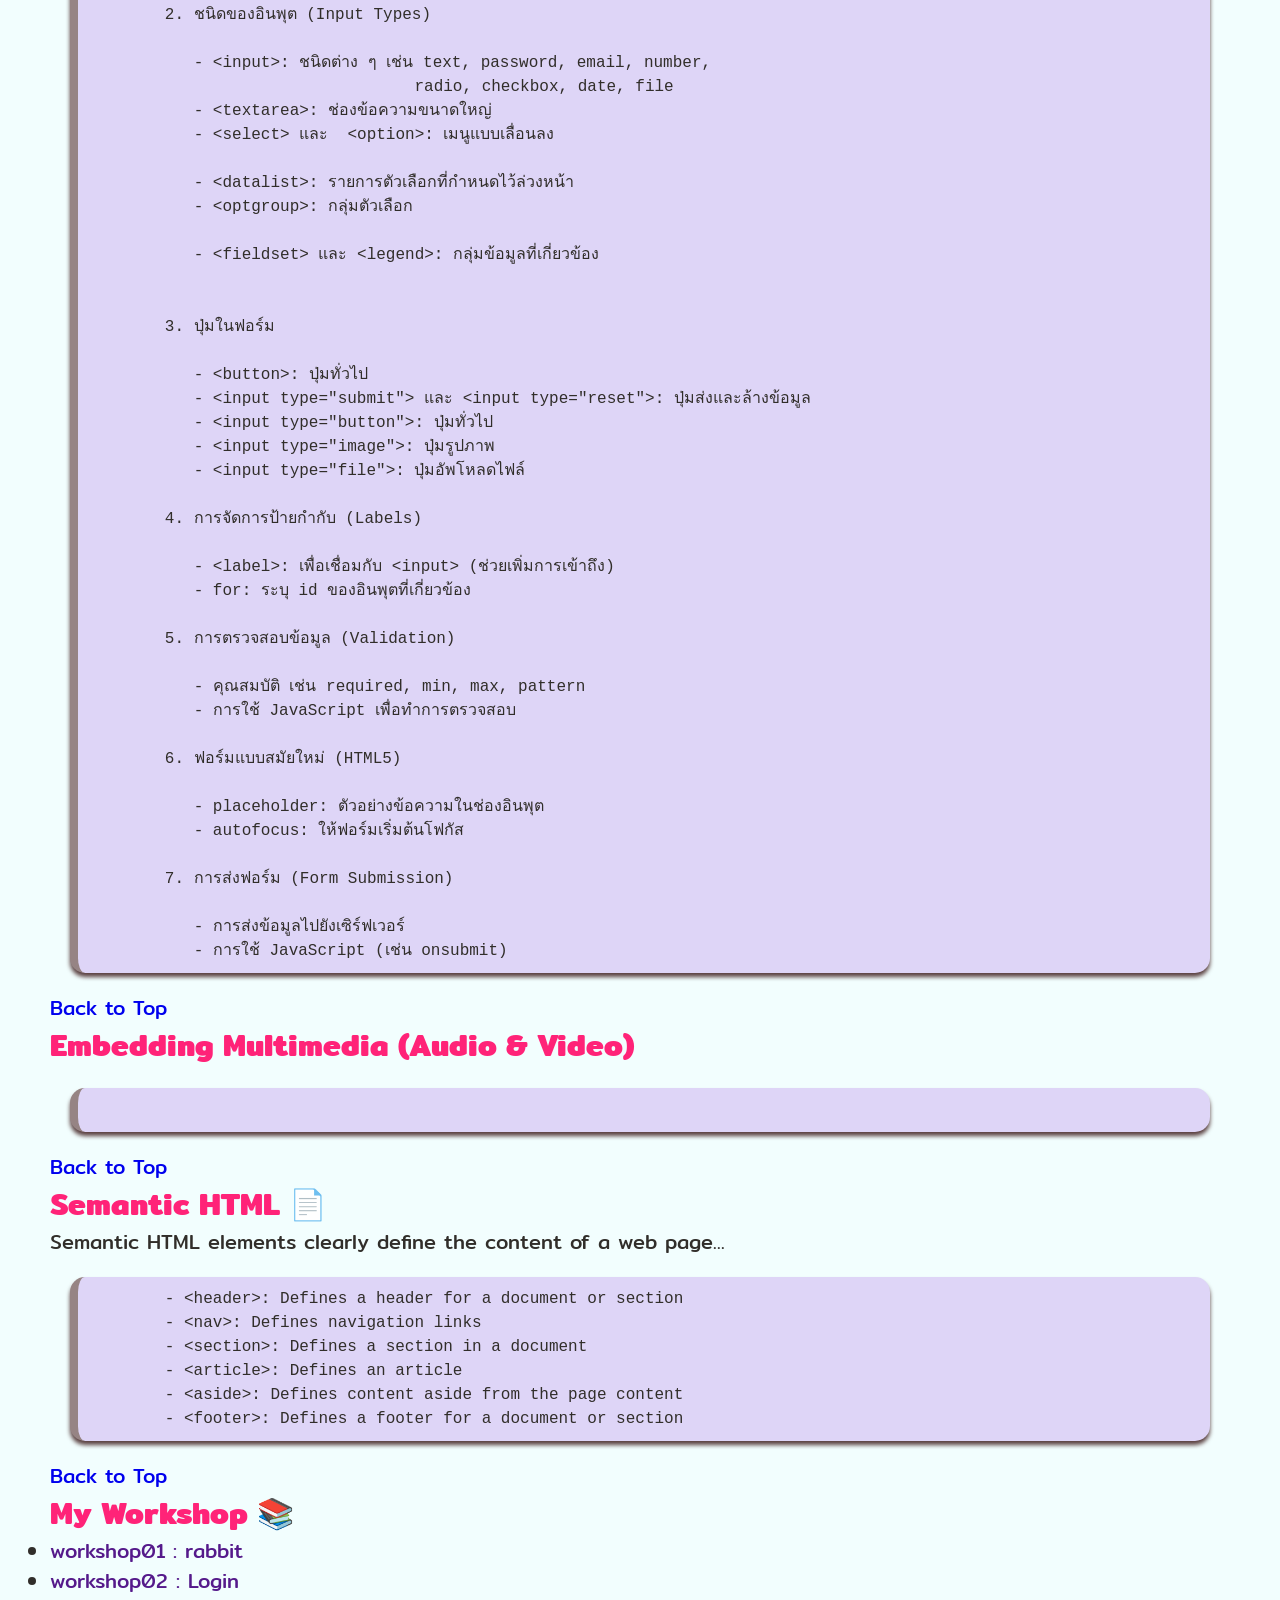
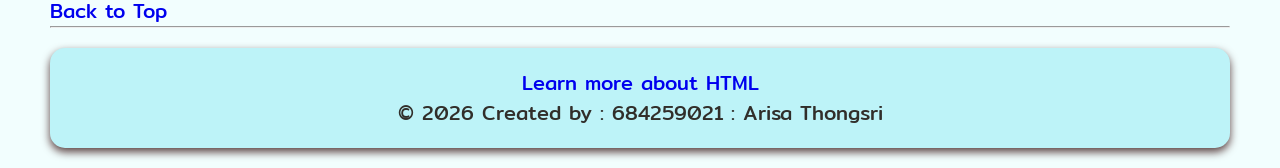
==== commit 033c1ef7: "javascript" ====
--- a/index.html
+++ b/index.html
@@ -87,8 +87,9 @@
             <li><a href="#multimedia">Embedding Multimedia (Audio & Video)</a></li>
             <li><a href="#semantic">Semantic HTML</a></li>
             <li><a href="#workshop">My Workshop</a></li>
-            <li><a href="pets01/index.html">Pets Workshop</a></li>
-            <li><a href="pets02/index.html">Pets Workshop</a></li>
+            <li><a href="pets01/index.html">Pets Workshop 01</a></li>
+            <li><a href="pets02/index.html">Pets Workshop 02</a></li>
+            <li><a href="pets03/home.html">Pets Workshop 03</a></li>
         </ul>
     </div>
     <hr>
